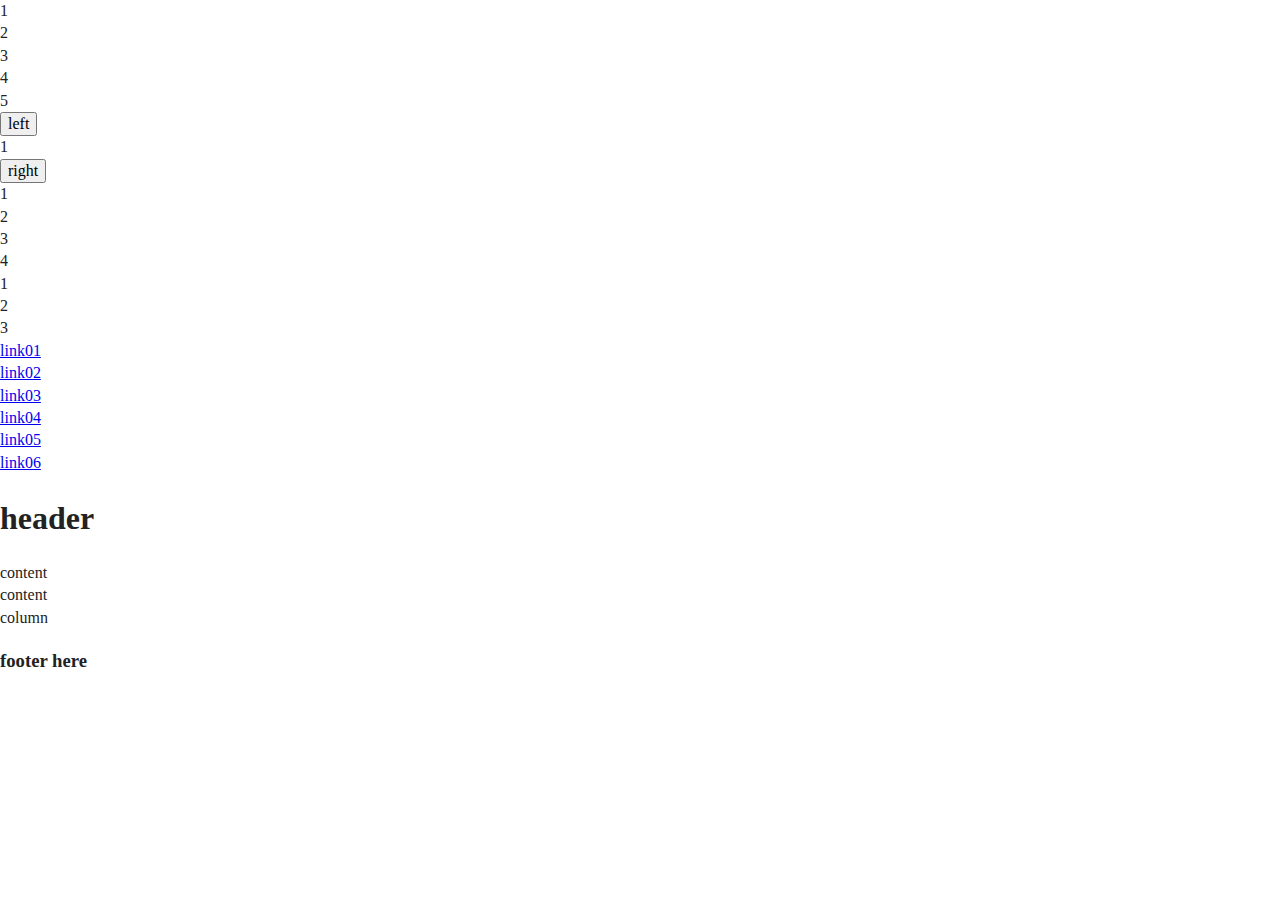
==== index.html @ 722bf359 "header/container2/container3/container4" ====
<!doctype html>
<html class="no-js" lang="">

<head>
  <meta charset="utf-8">
  <title></title>
  <meta name="description" content="">
  <meta name="viewport" content="width=device-width, initial-scale=1">

  <meta property="og:title" content="">
  <meta property="og:type" content="">
  <meta property="og:url" content="">
  <meta property="og:image" content="">

  <link rel="manifest" href="site.webmanifest">
  <link rel="apple-touch-icon" href="icon.png">
  <!-- Place favicon.ico in the root directory -->

  <link rel="stylesheet" href="css/normalize.css">
  <link rel="stylesheet" href="css/main.css">

  <meta name="theme-color" content="#fafafa">
</head>

<body class="page home">

  <section class= "header">
    <div>1</div>
   
    <div>2</div>
   
    <div>3</div>
   
    <div>4</div>
   
    <div>5</div>
   
   </section>
   
   <section class= "cont2">
    <button>left</button>
   
    <div>1</div>
   
    <button>right</button>
   
   </section>
   
   <section class= "cont3">
    <div>1</div>
   
    <div>2</div>
   
    <div>3</div>
   
    <div>4</div>
   
   </section>
   
   <section class= "cont4">
    <div>1</div>
   
    <div>2</div>
   
    <div>3</div>
   
   </section>

  <header class="page__header">
    <div class="">
        <nav class="main-nav">
            <div class="menu-item">
                <a href="#">link01</a>
            </div>
            <div class="menu-item">
                <a href="#">link02</a>
            </div>
            <div class="menu-item">
                <a href="#">link03</a>
            </div>
            <div class="menu-item">
                <a href="#">link04</a>
            </div>
            <div class="menu-item">
                <a href="#">link05</a>
            </div>
            <div class="menu-item">
                <a href="#">link06</a>
            </div>
        </nav>
        <div class="">
            <h1>header</h1>
        </div>
    </div>
</header>

<main class="page__main">
    <section class="page__main__section">
        <div class="">
            content
        </div>
    </section>
    <section class="page__main__section">
        <div class="">
            content
        </div>
    </section>
</main>

<section class="page__section">
    <div class="column">
        column
    </div>
</section>

<footer class="page_footer">
  <div class="">
    <h3>footer here</h3>
  </div>
</footer>

  <script src="js/vendor/modernizr-3.11.2.min.js"></script>
  <script src="js/plugins.js"></script>
  <script src="js/main.js"></script>

  <!-- Google Analytics: change UA-XXXXX-Y to be your site's ID. -->
  <script>
    window.ga = function () { ga.q.push(arguments) }; ga.q = []; ga.l = +new Date;
    ga('create', 'UA-XXXXX-Y', 'auto'); ga('set', 'anonymizeIp', true); ga('set', 'transport', 'beacon'); ga('send', 'pageview')
  </script>
  <script src="https://www.google-analytics.com/analytics.js" async></script>
</body>

</html>
---- css/main.css ----
/*! HTML5 Boilerplate v8.0.0 | MIT License | https://html5boilerplate.com/ */

/* main.css 2.1.0 | MIT License | https://github.com/h5bp/main.css#readme */
/*
 * What follows is the result of much research on cross-browser styling.
 * Credit left inline and big thanks to Nicolas Gallagher, Jonathan Neal,
 * Kroc Camen, and the H5BP dev community and team.
 */

/* ==========================================================================
   Base styles: opinionated defaults
   ========================================================================== */

html {
  color: #222;
  font-size: 1em;
  line-height: 1.4;
}

/*
 * Remove text-shadow in selection highlight:
 * https://twitter.com/miketaylr/status/12228805301
 *
 * Vendor-prefixed and regular ::selection selectors cannot be combined:
 * https://stackoverflow.com/a/16982510/7133471
 *
 * Customize the background color to match your design.
 */

::-moz-selection {
  background: #b3d4fc;
  text-shadow: none;
}

::selection {
  background: #b3d4fc;
  text-shadow: none;
}

/*
 * A better looking default horizontal rule
 */

hr {
  display: block;
  height: 1px;
  border: 0;
  border-top: 1px solid #ccc;
  margin: 1em 0;
  padding: 0;
}

/*
 * Remove the gap between audio, canvas, iframes,
 * images, videos and the bottom of their containers:
 * https://github.com/h5bp/html5-boilerplate/issues/440
 */

audio,
canvas,
iframe,
img,
svg,
video {
  vertical-align: middle;
}

/*
 * Remove default fieldset styles.
 */

fieldset {
  border: 0;
  margin: 0;
  padding: 0;
}

/*
 * Allow only vertical resizing of textareas.
 */

textarea {
  resize: vertical;
}

/* ==========================================================================
   Author's custom styles
   ========================================================================== */

/* ==========================================================================
   Helper classes
   ========================================================================== */

/*
 * Hide visually and from screen readers
 */

.hidden,
[hidden] {
  display: none !important;
}

/*
 * Hide only visually, but have it available for screen readers:
 * https://snook.ca/archives/html_and_css/hiding-content-for-accessibility
 *
 * 1. For long content, line feeds are not interpreted as spaces and small width
 *    causes content to wrap 1 word per line:
 *    https://medium.com/@jessebeach/beware-smushed-off-screen-accessible-text-5952a4c2cbfe
 */

.sr-only {
  border: 0;
  clip: rect(0, 0, 0, 0);
  height: 1px;
  margin: -1px;
  overflow: hidden;
  padding: 0;
  position: absolute;
  white-space: nowrap;
  width: 1px;
  /* 1 */
}

/*
 * Extends the .sr-only class to allow the element
 * to be focusable when navigated to via the keyboard:
 * https://www.drupal.org/node/897638
 */

.sr-only.focusable:active,
.sr-only.focusable:focus {
  clip: auto;
  height: auto;
  margin: 0;
  overflow: visible;
  position: static;
  white-space: inherit;
  width: auto;
}

/*
 * Hide visually and from screen readers, but maintain layout
 */

.invisible {
  visibility: hidden;
}

/*
 * Clearfix: contain floats
 *
 * For modern browsers
 * 1. The space content is one way to avoid an Opera bug when the
 *    `contenteditable` attribute is included anywhere else in the document.
 *    Otherwise it causes space to appear at the top and bottom of elements
 *    that receive the `clearfix` class.
 * 2. The use of `table` rather than `block` is only necessary if using
 *    `:before` to contain the top-margins of child elements.
 */

.clearfix::before,
.clearfix::after {
  content: " ";
  display: table;
}

.clearfix::after {
  clear: both;
}

/* ==========================================================================
   EXAMPLE Media Queries for Responsive Design.
   These examples override the primary ('mobile first') styles.
   Modify as content requires.
   ========================================================================== */

@media only screen and (min-width: 35em) {
  /* Style adjustments for viewports that meet the condition */
}

@media print,
  (-webkit-min-device-pixel-ratio: 1.25),
  (min-resolution: 1.25dppx),
  (min-resolution: 120dpi) {
  /* Style adjustments for high resolution devices */
}

/* ==========================================================================
   Print styles.
   Inlined to avoid the additional HTTP request:
   https://www.phpied.com/delay-loading-your-print-css/
   ========================================================================== */

@media print {
  *,
  *::before,
  *::after {
    background: #fff !important;
    color: #000 !important;
    /* Black prints faster */
    box-shadow: none !important;
    text-shadow: none !important;
  }

  a,
  a:visited {
    text-decoration: underline;
  }

  a[href]::after {
    content: " (" attr(href) ")";
  }

  abbr[title]::after {
    content: " (" attr(title) ")";
  }

  /*
   * Don't show links that are fragment identifiers,
   * or use the `javascript:` pseudo protocol
   */
  a[href^="#"]::after,
  a[href^="javascript:"]::after {
    content: "";
  }

  pre {
    white-space: pre-wrap !important;
  }

  pre,
  blockquote {
    border: 1px solid #999;
    page-break-inside: avoid;
  }

  /*
   * Printing Tables:
   * https://web.archive.org/web/20180815150934/http://css-discuss.incutio.com/wiki/Printing_Tables
   */
  thead {
    display: table-header-group;
  }

  tr,
  img {
    page-break-inside: avoid;
  }

  p,
  h2,
  h3 {
    orphans: 3;
    widows: 3;
  }

  h2,
  h3 {
    page-break-after: avoid;
  }
}
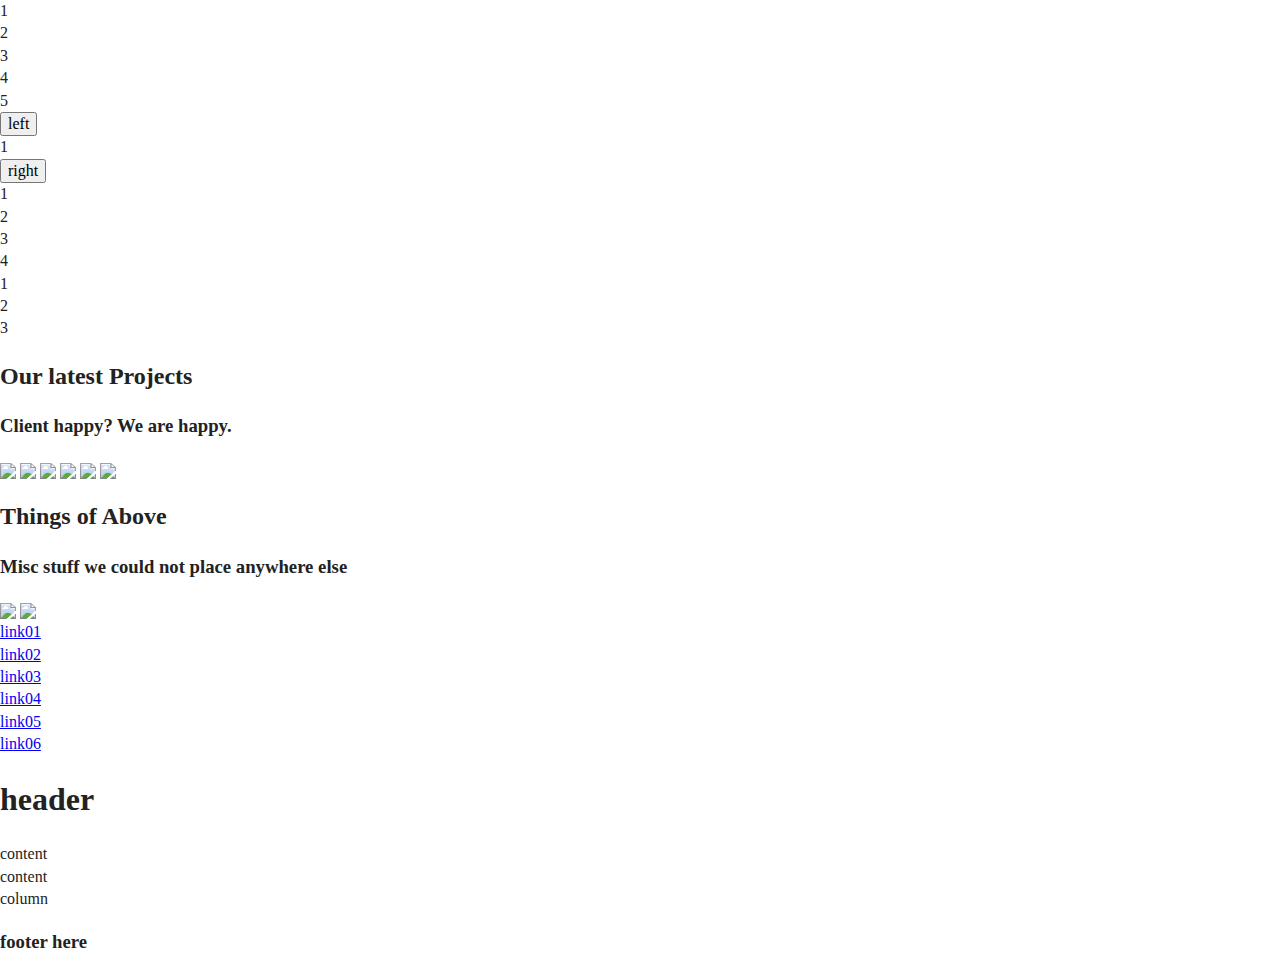
==== commit 6d83b0dd: "cont5/cont6" ====
--- a/index.html
+++ b/index.html
@@ -66,6 +66,32 @@
    
    </section>
 
+   <section class="cont5">
+    <div class="boxtext">
+        <h2>Our latest Projects</h2>
+        <h3>Client happy? We are happy.</h3>
+    </div>
+    <div class="boxone">
+        <img src="https://via.placeholder.com/250x200">
+        <img src="https://via.placeholder.com/250x200">
+        <img src="https://via.placeholder.com/250x200">
+        <img src="https://via.placeholder.com/250x200">
+        <img src="https://via.placeholder.com/250x200">
+        <img src="https://via.placeholder.com/250x200">
+    </div>
+  </section>
+
+  <section class="cont6">
+    <div class="boxtext">
+        <h2>Things of Above</h2>
+        <h3>Misc stuff we could not place anywhere else</h3>
+    </div>
+    <div class="boxtwo">
+        <img src="https://via.placeholder.com/400x300">
+        <img src="https://via.placeholder.com/400x300">
+    </div>
+  </section>
+
   <header class="page__header">
     <div class="">
         <nav class="main-nav">
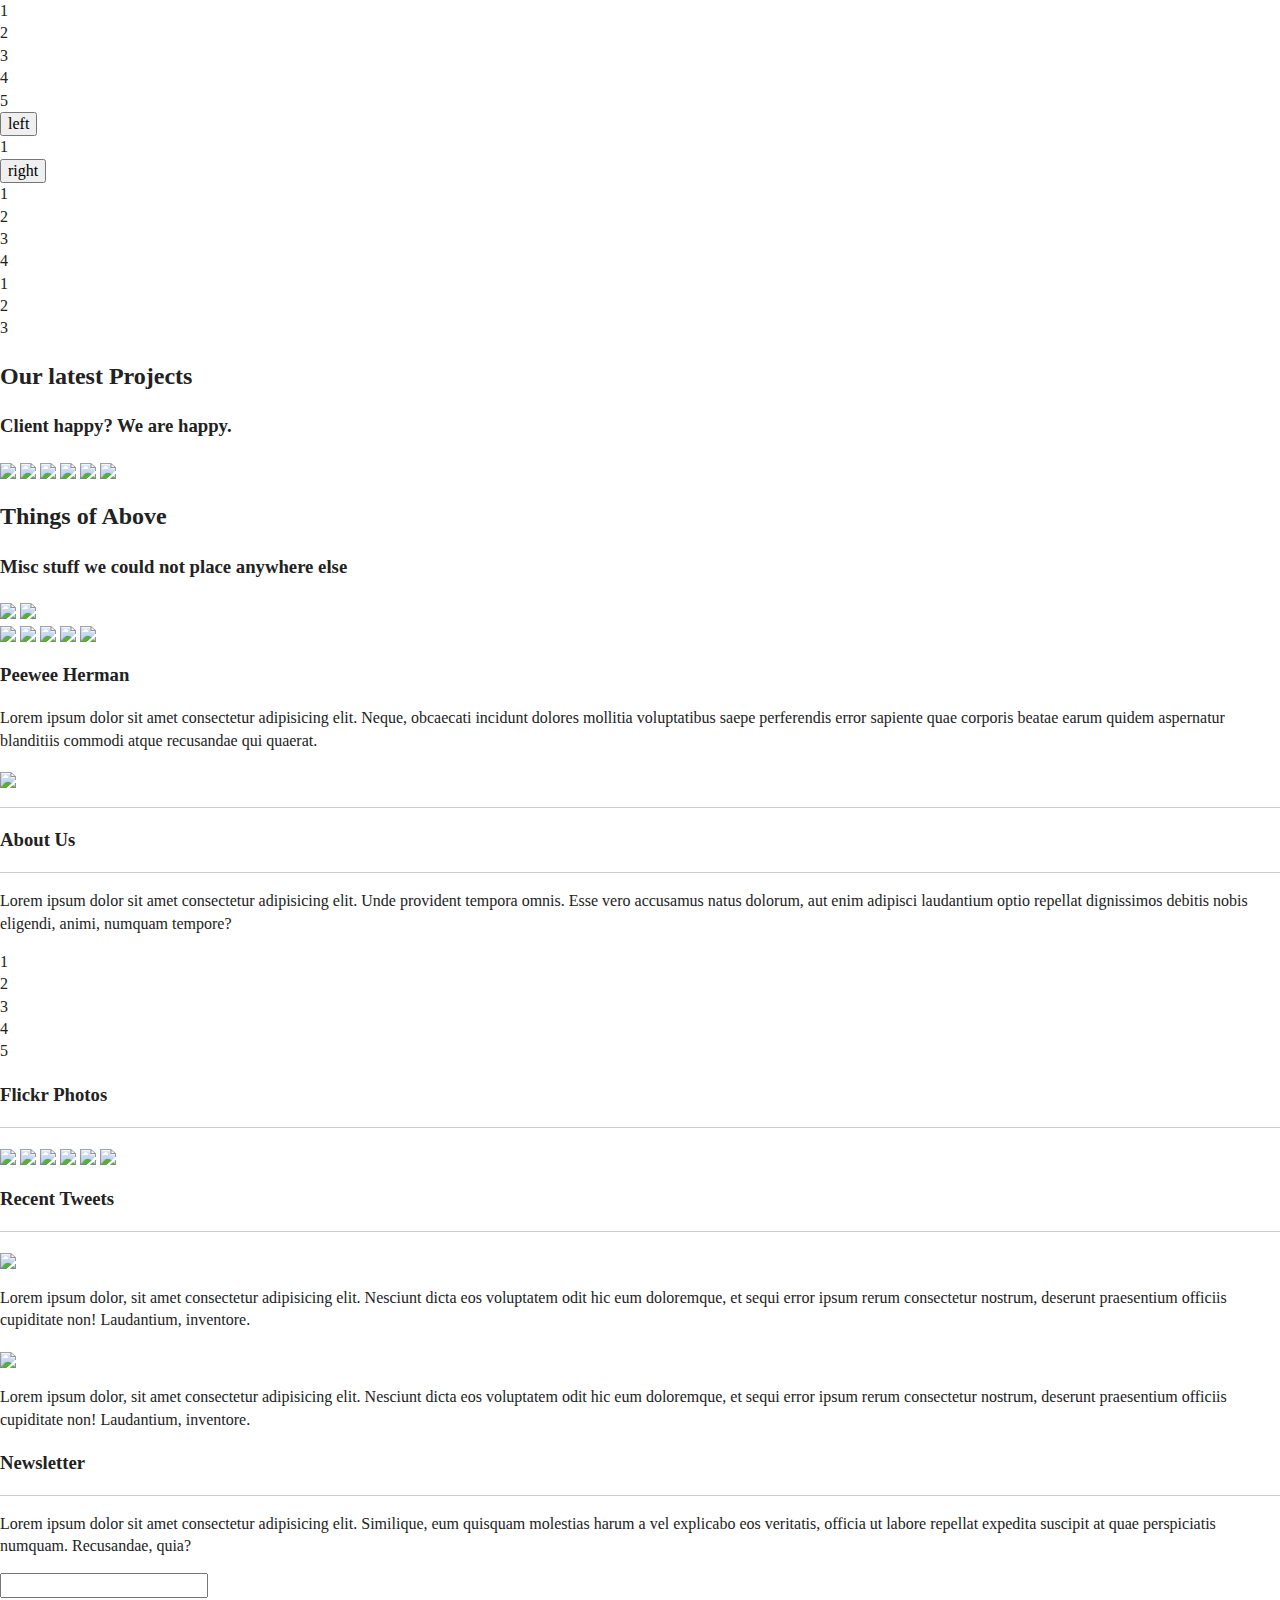
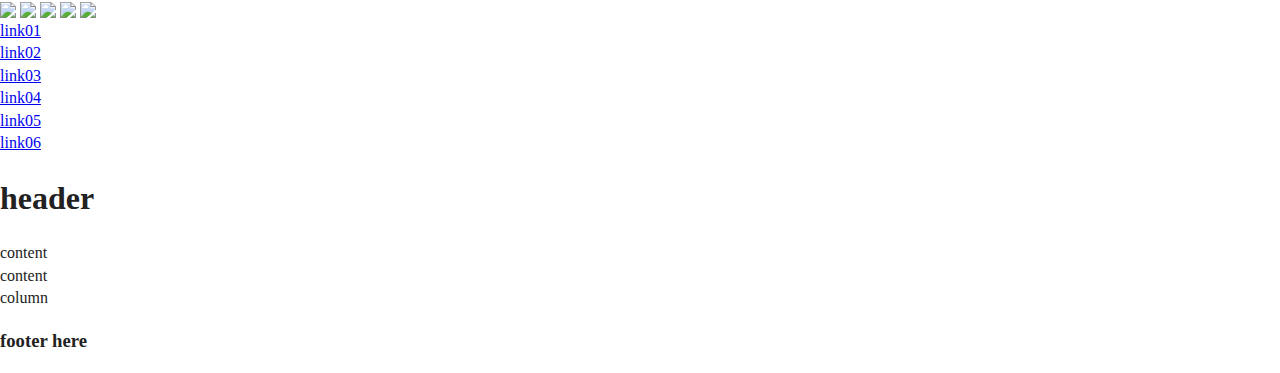
==== commit 6d1cf15e: "container7/container8" ====
--- a/index.html
+++ b/index.html
@@ -2,159 +2,286 @@
 <html class="no-js" lang="">
 
 <head>
-  <meta charset="utf-8">
-  <title></title>
-  <meta name="description" content="">
-  <meta name="viewport" content="width=device-width, initial-scale=1">
-
-  <meta property="og:title" content="">
-  <meta property="og:type" content="">
-  <meta property="og:url" content="">
-  <meta property="og:image" content="">
-
-  <link rel="manifest" href="site.webmanifest">
-  <link rel="apple-touch-icon" href="icon.png">
-  <!-- Place favicon.ico in the root directory -->
-
-  <link rel="stylesheet" href="css/normalize.css">
-  <link rel="stylesheet" href="css/main.css">
-
-  <meta name="theme-color" content="#fafafa">
+    <meta charset="utf-8">
+    <title></title>
+    <meta name="description" content="">
+    <meta name="viewport" content="width=device-width, initial-scale=1">
+
+    <meta property="og:title" content="">
+    <meta property="og:type" content="">
+    <meta property="og:url" content="">
+    <meta property="og:image" content="">
+
+    <link rel="manifest" href="site.webmanifest">
+    <link rel="apple-touch-icon" href="icon.png">
+    <!-- Place favicon.ico in the root directory -->
+
+    <link rel="stylesheet" href="css/normalize.css">
+    <link rel="stylesheet" href="css/main.css">
+
+    <meta name="theme-color" content="#fafafa">
 </head>
 
 <body class="page home">
 
-  <section class= "header">
-    <div>1</div>
-   
-    <div>2</div>
-   
-    <div>3</div>
-   
-    <div>4</div>
-   
-    <div>5</div>
-   
-   </section>
-   
-   <section class= "cont2">
-    <button>left</button>
-   
-    <div>1</div>
-   
-    <button>right</button>
-   
-   </section>
-   
-   <section class= "cont3">
-    <div>1</div>
-   
-    <div>2</div>
-   
-    <div>3</div>
-   
-    <div>4</div>
-   
-   </section>
-   
-   <section class= "cont4">
-    <div>1</div>
-   
-    <div>2</div>
-   
-    <div>3</div>
-   
-   </section>
-
-   <section class="cont5">
-    <div class="boxtext">
-        <h2>Our latest Projects</h2>
-        <h3>Client happy? We are happy.</h3>
-    </div>
-    <div class="boxone">
-        <img src="https://via.placeholder.com/250x200">
-        <img src="https://via.placeholder.com/250x200">
-        <img src="https://via.placeholder.com/250x200">
-        <img src="https://via.placeholder.com/250x200">
-        <img src="https://via.placeholder.com/250x200">
-        <img src="https://via.placeholder.com/250x200">
-    </div>
-  </section>
-
-  <section class="cont6">
-    <div class="boxtext">
-        <h2>Things of Above</h2>
-        <h3>Misc stuff we could not place anywhere else</h3>
-    </div>
-    <div class="boxtwo">
-        <img src="https://via.placeholder.com/400x300">
-        <img src="https://via.placeholder.com/400x300">
-    </div>
-  </section>
-
-  <header class="page__header">
-    <div class="">
-        <nav class="main-nav">
-            <div class="menu-item">
-                <a href="#">link01</a>
-            </div>
-            <div class="menu-item">
-                <a href="#">link02</a>
-            </div>
-            <div class="menu-item">
-                <a href="#">link03</a>
-            </div>
-            <div class="menu-item">
-                <a href="#">link04</a>
-            </div>
-            <div class="menu-item">
-                <a href="#">link05</a>
-            </div>
-            <div class="menu-item">
-                <a href="#">link06</a>
-            </div>
-        </nav>
+    <section class="header">
+        <div>1</div>
+
+        <div>2</div>
+
+        <div>3</div>
+
+        <div>4</div>
+
+        <div>5</div>
+
+    </section>
+
+    <section class="cont2">
+        <button>left</button>
+
+        <div>1</div>
+
+        <button>right</button>
+
+    </section>
+
+    <section class="cont3">
+        <div>1</div>
+
+        <div>2</div>
+
+        <div>3</div>
+
+        <div>4</div>
+
+    </section>
+
+    <section class="cont4">
+        <div>1</div>
+
+        <div>2</div>
+
+        <div>3</div>
+
+    </section>
+
+    <section class="cont5">
+        <div class="boxtext">
+            <h2>Our latest Projects</h2>
+
+            <h3>Client happy? We are happy.</h3>
+        </div>
+        <div class="boxone">
+            <img src="https://via.placeholder.com/250x200">
+
+            <img src="https://via.placeholder.com/250x200">
+
+            <img src="https://via.placeholder.com/250x200">
+
+            <img src="https://via.placeholder.com/250x200">
+
+            <img src="https://via.placeholder.com/250x200">
+
+            <img src="https://via.placeholder.com/250x200">
+        </div>
+    </section>
+
+    <section class="cont6">
+        <div class="boxtext">
+            <h2>Things of Above</h2>
+
+            <h3>Misc stuff we could not place anywhere else</h3>
+        </div>
+        <div class="boxtwo">
+            <img src="https://via.placeholder.com/400x300">
+
+            <img src="https://via.placeholder.com/400x300">
+        </div>
+    </section>
+
+    <section class="cont7">
+        <img src="https://via.placeholder.com/200x150">
+
+        <img src="https://via.placeholder.com/200x150">
+
+        <img src="https://via.placeholder.com/200x150">
+
+        <img src="https://via.placeholder.com/200x150">
+
+        <img src="https://via.placeholder.com/200x150">
+    </section>
+
+    <section cont8>
+        <div>
+            <h3>Peewee Herman</h3>
+
+            <p>Lorem ipsum dolor sit amet consectetur adipisicing elit. Neque, obcaecati incidunt dolores mollitia
+                voluptatibus saepe perferendis error sapiente quae corporis beatae earum quidem aspernatur blanditiis
+                commodi atque recusandae qui quaerat.</p>
+
+            <img src="https://via.placeholder.com/50x50">
+        </div>
+        <hr>
+        <div>
+            <div>
+                <h3>About Us</h3>
+
+                <hr>
+
+                <p>Lorem ipsum dolor sit amet consectetur adipisicing elit. Unde provident tempora omnis. Esse vero
+                    accusamus natus dolorum, aut enim adipisci laudantium optio repellat dignissimos debitis nobis
+                    eligendi, animi, numquam tempore?</p>
+
+                <div>
+                    <div>1</div>
+
+                    <div>2</div>
+
+                    <div>3</div>
+
+                    <div>4</div>
+
+                    <div>5</div>
+                </div>
+            </div>
+
+            <div>
+                <h3>Flickr Photos</h3>
+
+                <hr>
+
+                <div>
+                    <img src="https://via.placeholder.com/100x100">
+
+                    <img src="https://via.placeholder.com/100x100">
+
+                    <img src="https://via.placeholder.com/100x100">
+
+                    <img src="https://via.placeholder.com/100x100">
+
+                    <img src="https://via.placeholder.com/100x100">
+
+                    <img src="https://via.placeholder.com/100x100">
+                </div>
+            </div>
+
+            <div>
+                <h3>Recent Tweets</h3>
+
+                <hr>
+
+                <div>
+                    <img src="https://via.placeholder.com/50x50">
+
+                    <p>
+                        Lorem ipsum dolor, sit amet consectetur adipisicing elit. Nesciunt dicta eos voluptatem odit hic
+                        eum doloremque, et sequi error ipsum rerum consectetur nostrum, deserunt praesentium officiis
+                        cupiditate non! Laudantium, inventore.
+                    </p>
+                </div>
+                <div>
+                    <img src="https://via.placeholder.com/50x50">
+
+                    <p>
+                        Lorem ipsum dolor, sit amet consectetur adipisicing elit. Nesciunt dicta eos voluptatem odit hic
+                        eum doloremque, et sequi error ipsum rerum consectetur nostrum, deserunt praesentium officiis
+                        cupiditate non! Laudantium, inventore.
+                    </p>
+                </div>
+            </div>
+
+            <div>
+                <h3>Newsletter</h3>
+
+                <hr>
+
+                <p>
+                    Lorem ipsum dolor sit amet consectetur adipisicing elit. Similique, eum quisquam molestias harum a
+                    vel explicabo eos veritatis, officia ut labore repellat expedita suscipit at quae perspiciatis
+                    numquam. Recusandae, quia?
+                </p>
+
+                <input>
+            </div>
+        </div>
+        <div>
+            <img src="https://via.placeholder.com/50x30">
+
+            <img src="https://via.placeholder.com/50x30">
+
+            <img src="https://via.placeholder.com/50x30">
+
+            <img src="https://via.placeholder.com/50x30">
+            
+            <img src="https://via.placeholder.com/50x30">
+        </div>
+    </section>
+
+
+    <header class="page__header">
         <div class="">
-            <h1>header</h1>
-        </div>
-    </div>
-</header>
-
-<main class="page__main">
-    <section class="page__main__section">
+            <nav class="main-nav">
+                <div class="menu-item">
+                    <a href="#">link01</a>
+                </div>
+                <div class="menu-item">
+                    <a href="#">link02</a>
+                </div>
+                <div class="menu-item">
+                    <a href="#">link03</a>
+                </div>
+                <div class="menu-item">
+                    <a href="#">link04</a>
+                </div>
+                <div class="menu-item">
+                    <a href="#">link05</a>
+                </div>
+                <div class="menu-item">
+                    <a href="#">link06</a>
+                </div>
+            </nav>
+            <div class="">
+                <h1>header</h1>
+            </div>
+        </div>
+    </header>
+
+    <main class="page__main">
+        <section class="page__main__section">
+            <div class="">
+                content
+            </div>
+        </section>
+        <section class="page__main__section">
+            <div class="">
+                content
+            </div>
+        </section>
+    </main>
+
+    <section class="page__section">
+        <div class="column">
+            column
+        </div>
+    </section>
+
+    <footer class="page_footer">
         <div class="">
-            content
-        </div>
-    </section>
-    <section class="page__main__section">
-        <div class="">
-            content
-        </div>
-    </section>
-</main>
-
-<section class="page__section">
-    <div class="column">
-        column
-    </div>
-</section>
-
-<footer class="page_footer">
-  <div class="">
-    <h3>footer here</h3>
-  </div>
-</footer>
-
-  <script src="js/vendor/modernizr-3.11.2.min.js"></script>
-  <script src="js/plugins.js"></script>
-  <script src="js/main.js"></script>
-
-  <!-- Google Analytics: change UA-XXXXX-Y to be your site's ID. -->
-  <script>
-    window.ga = function () { ga.q.push(arguments) }; ga.q = []; ga.l = +new Date;
-    ga('create', 'UA-XXXXX-Y', 'auto'); ga('set', 'anonymizeIp', true); ga('set', 'transport', 'beacon'); ga('send', 'pageview')
-  </script>
-  <script src="https://www.google-analytics.com/analytics.js" async></script>
+            <h3>footer here</h3>
+        </div>
+    </footer>
+
+    <script src="js/vendor/modernizr-3.11.2.min.js"></script>
+    <script src="js/plugins.js"></script>
+    <script src="js/main.js"></script>
+
+    <!-- Google Analytics: change UA-XXXXX-Y to be your site's ID. -->
+    <script>
+        window.ga = function () { ga.q.push(arguments) }; ga.q = []; ga.l = +new Date;
+        ga('create', 'UA-XXXXX-Y', 'auto'); ga('set', 'anonymizeIp', true); ga('set', 'transport', 'beacon'); ga('send', 'pageview')
+    </script>
+    <script src="https://www.google-analytics.com/analytics.js" async></script>
 </body>
 
-</html>
+</html>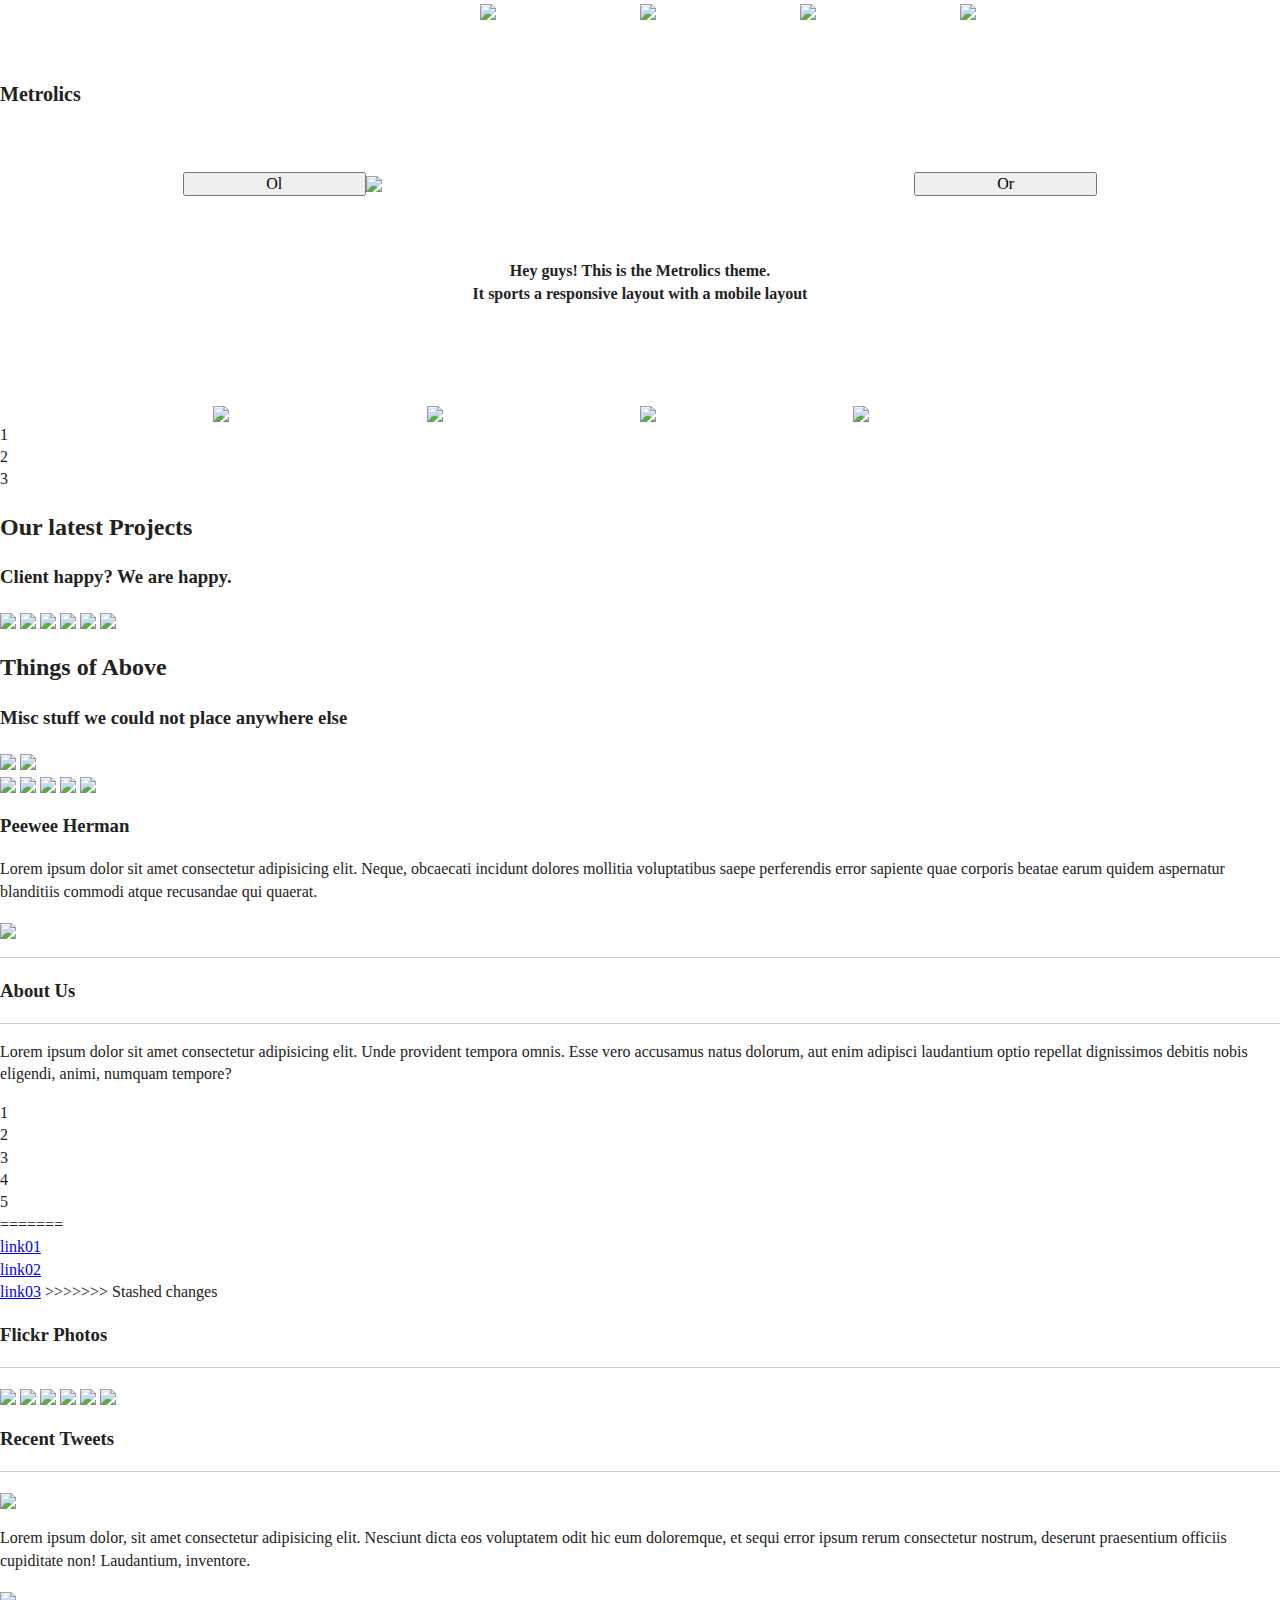
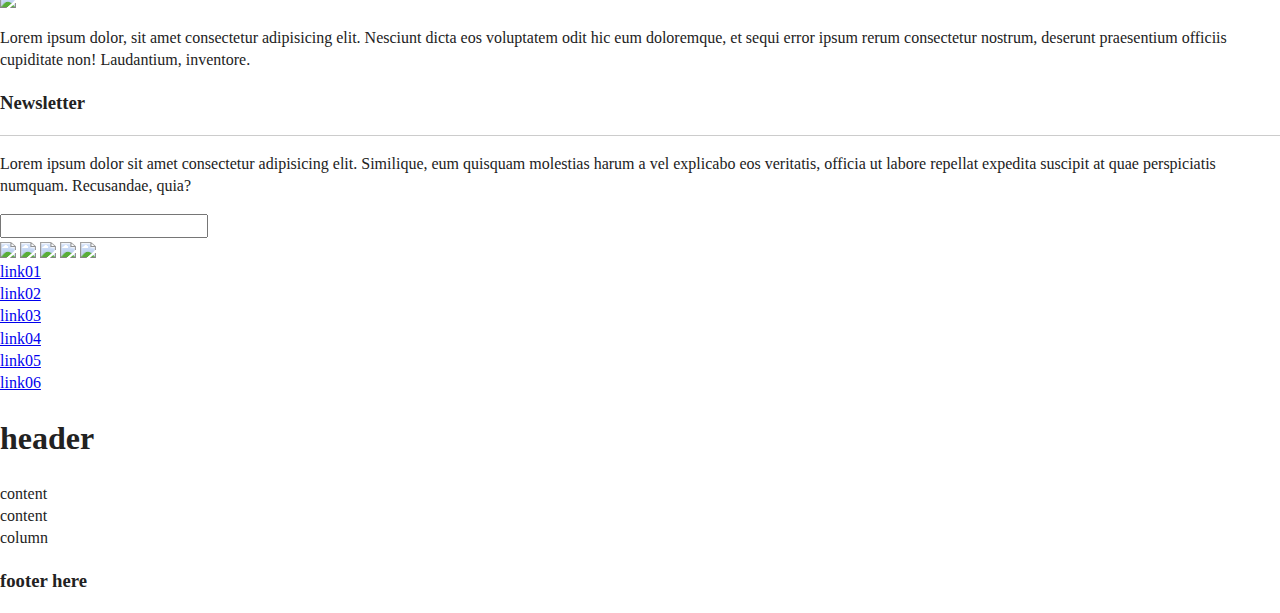
==== commit a18b28a4: "added css and class selectors" ====
--- a/index.html
+++ b/index.html
@@ -22,49 +22,53 @@
     <meta name="theme-color" content="#fafafa">
 </head>
 
-<body class="page home">
-
-    <section class="header">
+<body class="page-home">
+
+    <section class= "header">
+        <div class="header-name">Metrolics</div>
+       
+        <div><img src="http://via.placeholder.com/100x100/"></div>
+       
+        <div><img src="http://via.placeholder.com/100x100/"></div>
+       
+        <div><img src="http://via.placeholder.com/100x100/"></div>
+       
+        <div><img src="http://via.placeholder.com/100x100/"></div>
+       
+       </section>
+       
+       <section class= "cont2">
+        <button class="left">Ol</button>
+       
+        <div class="slider-img"><img src="http://via.placeholder.com/900x400/"></div>
+       
+        <button class= "right">Or</button>
+       
+       </section>
+    
+       <header class= "hcont3">Hey guys! This is the Metrolics theme.<br/>
+        It sports a responsive layout with a mobile layout
+        </header>
+       <section class= "cont3">
+    
+        <div class=div1cont3><img src="http://via.placeholder.com/150x200/"></div>
+       
+        <div class=div2cont3><img src="http://via.placeholder.com/150x200/"></div>
+       
+        <div class=div3cont3><img src="http://via.placeholder.com/150x200/"></div>
+       
+        <div class=div4cont3><img src="http://via.placeholder.com/150x200/"></div>
+       
+       </section>
+       
+       <section class= "cont4">
         <div>1</div>
-
+       
         <div>2</div>
-
+       
         <div>3</div>
-
-        <div>4</div>
-
-        <div>5</div>
-
-    </section>
-
-    <section class="cont2">
-        <button>left</button>
-
-        <div>1</div>
-
-        <button>right</button>
-
-    </section>
-
-    <section class="cont3">
-        <div>1</div>
-
-        <div>2</div>
-
-        <div>3</div>
-
-        <div>4</div>
-
-    </section>
-
-    <section class="cont4">
-        <div>1</div>
-
-        <div>2</div>
-
-        <div>3</div>
-
-    </section>
+       
+       </section>
 
     <section class="cont5">
         <div class="boxtext">
@@ -144,6 +148,21 @@
 
                     <div>5</div>
                 </div>
+=======
+
+
+  <header class="page__header">
+    <div class="">
+        <nav class="main-nav">
+            <div class="menu-item">
+                <a href="#">link01</a>
+            </div>
+            <div class="menu-item">
+                <a href="#">link02</a>
+            </div>
+            <div class="menu-item">
+                <a href="#">link03</a>
+>>>>>>> Stashed changes
             </div>
 
             <div>
--- a/css/main.css
+++ b/css/main.css
@@ -86,6 +86,57 @@
 /* ==========================================================================
    Author's custom styles
    ========================================================================== */
+   .header {
+    display: grid;
+    grid-template-columns: 3fr repeat(5, 1fr);
+    grid-template-rows: 1fr;
+    grid-column-gap: 0px;
+    grid-row-gap: 0px;
+    }
+
+    .header-name{
+      padding-top: 4em;
+      font-size: 20px;
+      font-weight: bolder;
+    }
+
+    .cont2 {
+      padding-top: 4em;
+      display: grid;
+      grid-template-columns: repeat(2, 1fr) 3fr repeat(2, 1fr);
+      grid-template-rows: 1fr;
+      grid-column-gap: 0px;
+      grid-row-gap: 0px;
+      }
+        
+        .left { grid-area: 1 / 2 / 2 / 3; }
+        .slider-img { grid-area: 1 / 3 / 2 / 4; }
+        .right { grid-area: 1 / 4 / 2 / 5; }
+    
+    .hcont3{
+      text-align: center;
+      font-weight: bold;
+      padding-top: 4em;
+    }
+
+    .cont3 {
+      padding-top: 6em;
+      display: grid;
+    grid-template-columns: repeat(6, 1fr);
+    grid-template-rows: 1fr;
+    grid-column-gap: 0px;
+    grid-row-gap: 0px;
+    }
+
+    .div1cont3 { grid-area: 1 / 2 / 2 / 3; }
+    .div2cont3 { grid-area: 1 / 3 / 2 / 4; }
+    .div3cont3 { grid-area: 1 / 4 / 2 / 5; }
+    .div4cont3 { grid-area: 1 / 5 / 2 / 6; }
+   
+
+
+
+
 
 /* ==========================================================================
    Helper classes
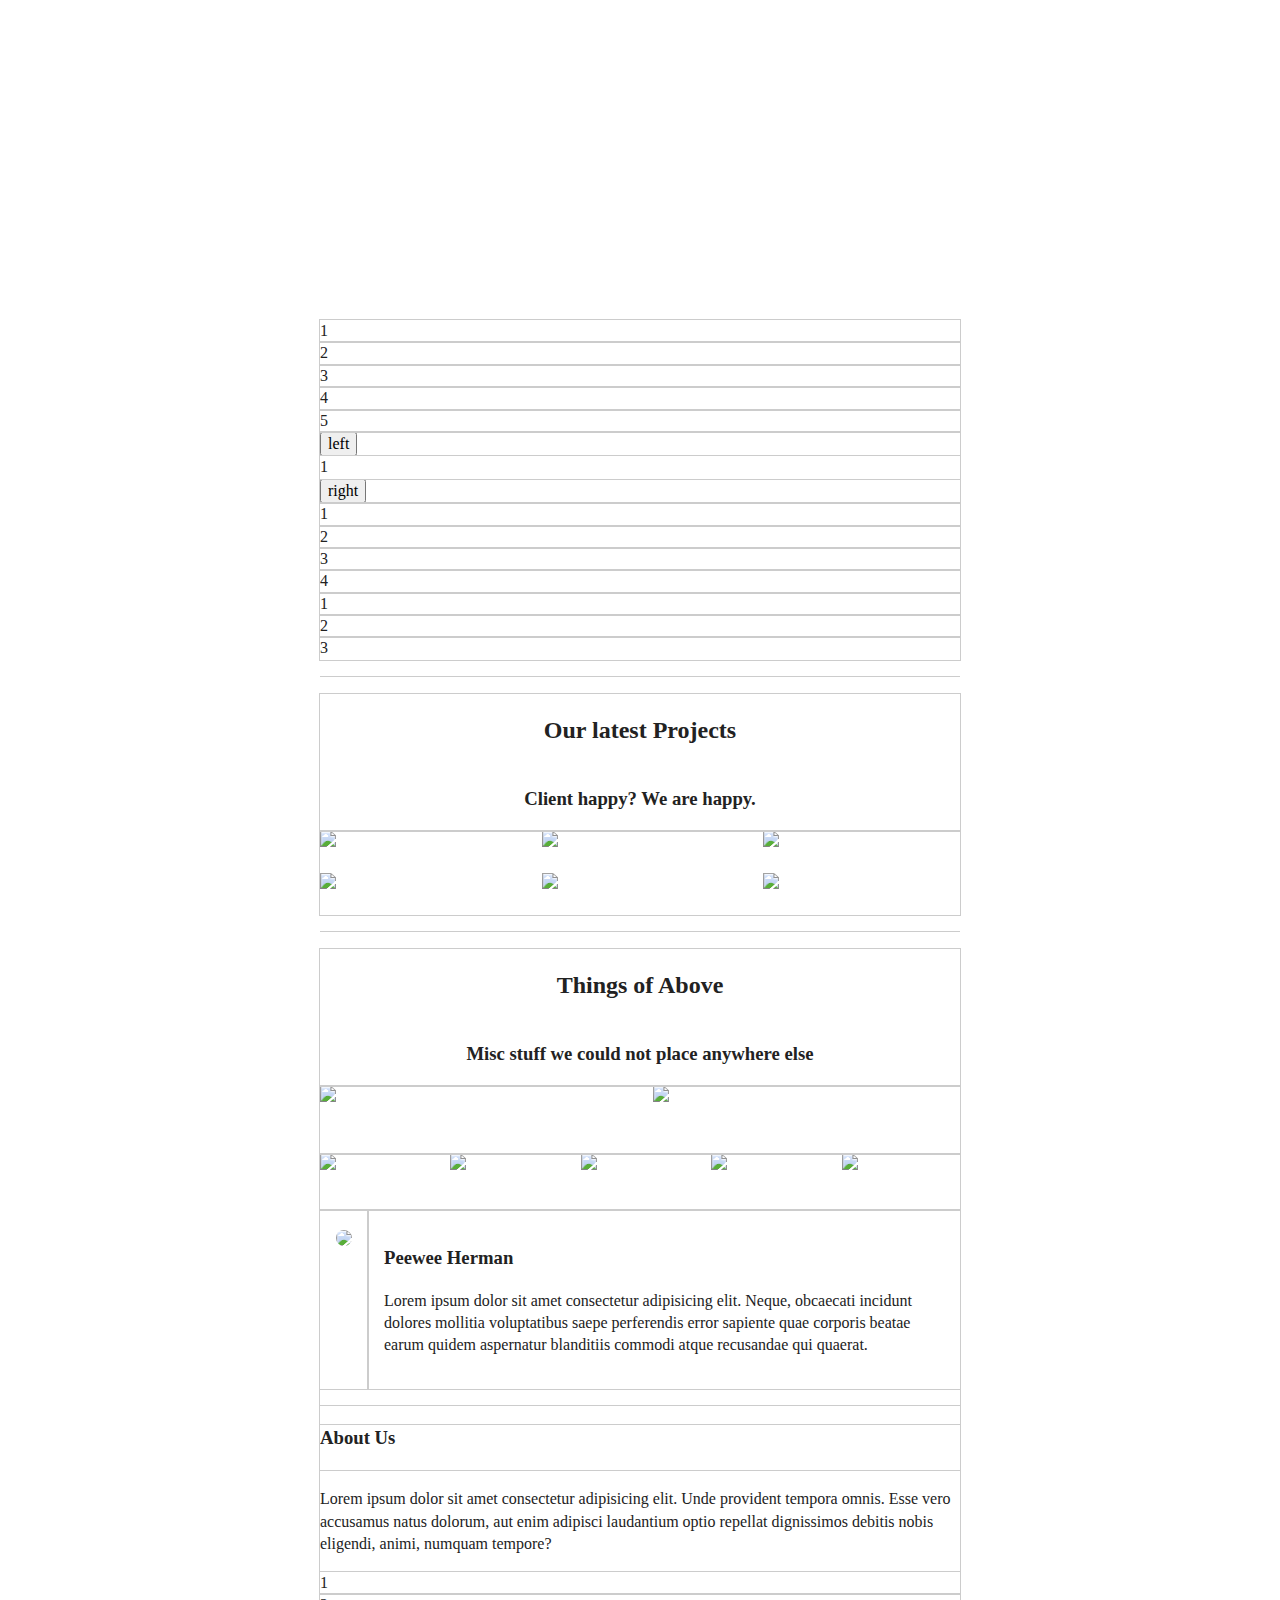
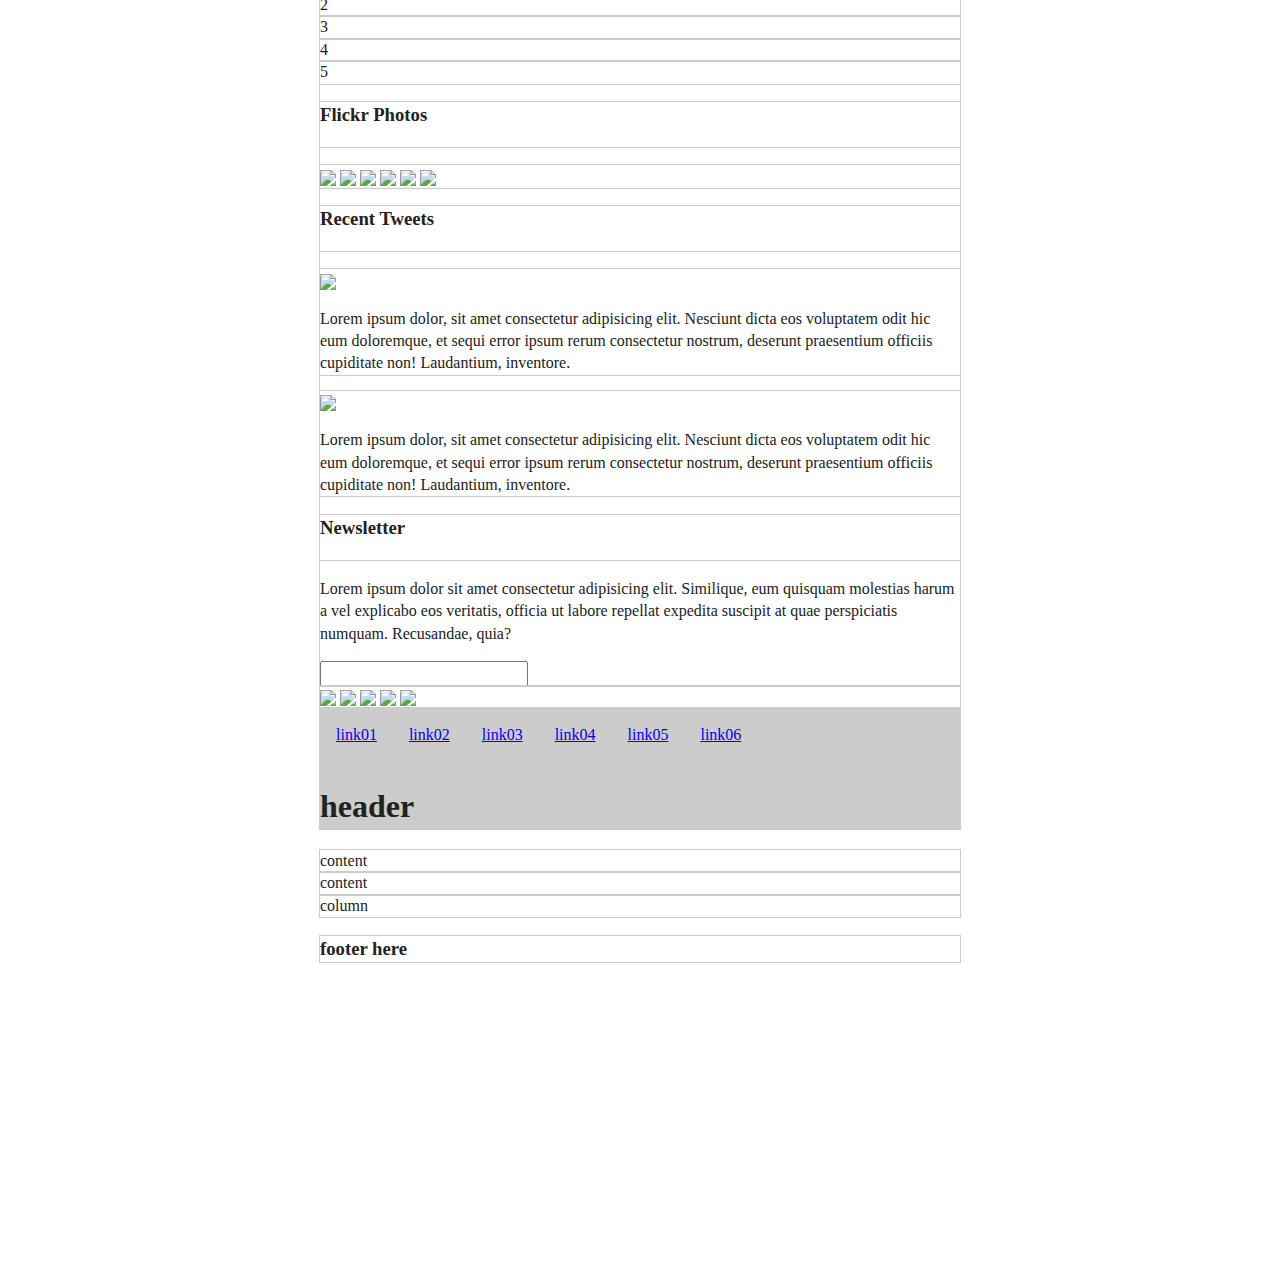
==== commit 9058f358: "added styling to cont6/cont7" ====
--- a/index.html
+++ b/index.html
@@ -22,53 +22,51 @@
     <meta name="theme-color" content="#fafafa">
 </head>
 
-<body class="page-home">
-
-    <section class= "header">
-        <div class="header-name">Metrolics</div>
-       
-        <div><img src="http://via.placeholder.com/100x100/"></div>
-       
-        <div><img src="http://via.placeholder.com/100x100/"></div>
-       
-        <div><img src="http://via.placeholder.com/100x100/"></div>
-       
-        <div><img src="http://via.placeholder.com/100x100/"></div>
-       
-       </section>
-       
-       <section class= "cont2">
-        <button class="left">Ol</button>
-       
-        <div class="slider-img"><img src="http://via.placeholder.com/900x400/"></div>
-       
-        <button class= "right">Or</button>
-       
-       </section>
-    
-       <header class= "hcont3">Hey guys! This is the Metrolics theme.<br/>
-        It sports a responsive layout with a mobile layout
-        </header>
-       <section class= "cont3">
-    
-        <div class=div1cont3><img src="http://via.placeholder.com/150x200/"></div>
-       
-        <div class=div2cont3><img src="http://via.placeholder.com/150x200/"></div>
-       
-        <div class=div3cont3><img src="http://via.placeholder.com/150x200/"></div>
-       
-        <div class=div4cont3><img src="http://via.placeholder.com/150x200/"></div>
-       
-       </section>
-       
-       <section class= "cont4">
-        <div>1</div>
-       
+<body class="page home">
+
+    <section class="header">
+        <div>1</div>
+
         <div>2</div>
-       
+
         <div>3</div>
-       
-       </section>
+
+        <div>4</div>
+
+        <div>5</div>
+
+    </section>
+
+    <section class="cont2">
+        <button>left</button>
+
+        <div>1</div>
+
+        <button>right</button>
+
+    </section>
+
+    <section class="cont3">
+        <div>1</div>
+
+        <div>2</div>
+
+        <div>3</div>
+
+        <div>4</div>
+
+    </section>
+
+    <section class="cont4">
+        <div>1</div>
+
+        <div>2</div>
+
+        <div>3</div>
+
+    </section>
+
+    <hr>
 
     <section class="cont5">
         <div class="boxtext">
@@ -77,19 +75,21 @@
             <h3>Client happy? We are happy.</h3>
         </div>
         <div class="boxone">
-            <img src="https://via.placeholder.com/250x200">
-
-            <img src="https://via.placeholder.com/250x200">
-
-            <img src="https://via.placeholder.com/250x200">
-
-            <img src="https://via.placeholder.com/250x200">
-
-            <img src="https://via.placeholder.com/250x200">
-
-            <img src="https://via.placeholder.com/250x200">
-        </div>
-    </section>
+            <img src="https://via.placeholder.com/270x200">
+
+            <img src="https://via.placeholder.com/270x200">
+
+            <img src="https://via.placeholder.com/270x200">
+
+            <img src="https://via.placeholder.com/270x200">
+
+            <img src="https://via.placeholder.com/270x200">
+
+            <img src="https://via.placeholder.com/270x200">
+        </div>
+    </section>
+
+    <hr>
 
     <section class="cont6">
         <div class="boxtext">
@@ -105,28 +105,36 @@
     </section>
 
     <section class="cont7">
-        <img src="https://via.placeholder.com/200x150">
-
-        <img src="https://via.placeholder.com/200x150">
-
-        <img src="https://via.placeholder.com/200x150">
-
-        <img src="https://via.placeholder.com/200x150">
-
-        <img src="https://via.placeholder.com/200x150">
+        <img src="https://via.placeholder.com/150x100"/>
+
+        <img src="https://via.placeholder.com/150x100"/>
+
+        <img src="https://via.placeholder.com/150x100"/>
+
+        <img src="https://via.placeholder.com/150x100"/>
+
+        <img src="https://via.placeholder.com/150x100"/>
     </section>
 
     <section cont8>
-        <div>
-            <h3>Peewee Herman</h3>
-
-            <p>Lorem ipsum dolor sit amet consectetur adipisicing elit. Neque, obcaecati incidunt dolores mollitia
+        <div class="author">
+
+            <div class="profilepic">
+                <img src="https://via.placeholder.com/50x50">
+            </div>
+            
+            <div class="description">
+                <h3>Peewee Herman</h3>
+
+                <p>Lorem ipsum dolor sit amet consectetur adipisicing elit. Neque, obcaecati incidunt dolores mollitia
                 voluptatibus saepe perferendis error sapiente quae corporis beatae earum quidem aspernatur blanditiis
                 commodi atque recusandae qui quaerat.</p>
-
-            <img src="https://via.placeholder.com/50x50">
-        </div>
+            </div>
+
+        </div>
+
         <hr>
+
         <div>
             <div>
                 <h3>About Us</h3>
@@ -148,21 +156,6 @@
 
                     <div>5</div>
                 </div>
-=======
-
-
-  <header class="page__header">
-    <div class="">
-        <nav class="main-nav">
-            <div class="menu-item">
-                <a href="#">link01</a>
-            </div>
-            <div class="menu-item">
-                <a href="#">link02</a>
-            </div>
-            <div class="menu-item">
-                <a href="#">link03</a>
->>>>>>> Stashed changes
             </div>
 
             <div>
--- a/css/main.css
+++ b/css/main.css
@@ -26,6 +26,61 @@
  *
  * Customize the background color to match your design.
  */
+.page {
+  margin:20em;
+
+}
+ .boxone {
+    display: grid; 
+    grid-template-columns: 1fr 1fr 1fr; 
+    gap: 26px 25px; 
+    grid-template-areas: 
+      "three two one"
+      "four five six"
+      ". . ."; 
+ }
+
+ .boxtwo {
+    display: grid; 
+    grid-template-columns: 2fr 2fr; 
+    gap: 26px 25px; 
+    grid-template-areas: 
+      "three two"
+      ". ."
+      ". ."; 
+ }
+
+ .cont7 {
+    display: grid; 
+    grid-template-columns: 1fr 1fr 1fr 1fr 1fr; 
+    gap: 20px 12px; 
+    grid-template-areas: 
+      "three two one four five"
+      ". . . . ."
+      ". . . . ."; 
+  }
+
+.author {
+  display: flex;
+  align-items: row;
+}
+
+.description, .profilepic {
+  padding:1em;
+}
+
+.profilepic img {
+  border-radius: 50%;
+}
+
+  
+
+ .boxtext {
+   display:flex;
+   flex-direction: column;
+   justify-content: center;
+   align-items: center;
+ }
 
 ::-moz-selection {
   background: #b3d4fc;
@@ -86,57 +141,6 @@
 /* ==========================================================================
    Author's custom styles
    ========================================================================== */
-   .header {
-    display: grid;
-    grid-template-columns: 3fr repeat(5, 1fr);
-    grid-template-rows: 1fr;
-    grid-column-gap: 0px;
-    grid-row-gap: 0px;
-    }
-
-    .header-name{
-      padding-top: 4em;
-      font-size: 20px;
-      font-weight: bolder;
-    }
-
-    .cont2 {
-      padding-top: 4em;
-      display: grid;
-      grid-template-columns: repeat(2, 1fr) 3fr repeat(2, 1fr);
-      grid-template-rows: 1fr;
-      grid-column-gap: 0px;
-      grid-row-gap: 0px;
-      }
-        
-        .left { grid-area: 1 / 2 / 2 / 3; }
-        .slider-img { grid-area: 1 / 3 / 2 / 4; }
-        .right { grid-area: 1 / 4 / 2 / 5; }
-    
-    .hcont3{
-      text-align: center;
-      font-weight: bold;
-      padding-top: 4em;
-    }
-
-    .cont3 {
-      padding-top: 6em;
-      display: grid;
-    grid-template-columns: repeat(6, 1fr);
-    grid-template-rows: 1fr;
-    grid-column-gap: 0px;
-    grid-row-gap: 0px;
-    }
-
-    .div1cont3 { grid-area: 1 / 2 / 2 / 3; }
-    .div2cont3 { grid-area: 1 / 3 / 2 / 4; }
-    .div3cont3 { grid-area: 1 / 4 / 2 / 5; }
-    .div4cont3 { grid-area: 1 / 5 / 2 / 6; }
-   
-
-
-
-
 
 /* ==========================================================================
    Helper classes
@@ -312,3 +316,188 @@
   }
 }
 
+/* ==========================================================================
+   LAYOUT
+   ========================================================================== */
+
+   * {
+    box-sizing: border-box;
+}
+
+div,
+section,
+main,
+nav {
+    outline: 1px solid #ccc;
+}
+
+.page {
+    /* padding: 0 2rem; */
+}
+
+.grid-container {
+    display: grid;
+    margin: 0 auto;
+    max-width: 85rem;
+    -moz-column-gap: 1rem;
+    column-gap: 1rem;
+    row-gap: 1rem;
+}
+
+.padding-1 {
+    padding: 1rem;
+}
+
+.padding-2 {
+    padding: 2rem;
+}
+
+.padding-3 {
+    padding: 3rem;
+}
+
+
+/* breakpoints */
+
+.s-2-col {
+    grid-template-columns: 1fr 1fr;
+}
+
+.s-3-col {
+    grid-template-columns: repeat(3, 1fr);
+}
+
+.s-span-2 {
+    grid-column-end: span 2;
+}
+
+.menu-item {
+    padding: 1rem;
+}
+
+
+/* Small only */
+
+@media screen and (max-width: 39.9375em) {
+    .s-hidden {
+        display: none !important;
+    }
+}
+
+
+/* Medium and up */
+
+@media screen and (min-width: 40em) {
+    /* main menu */
+    .main-nav {
+        display: flex;
+        flex-direction: row;
+        justify-content: left;
+    }
+    .m-2-col {
+        grid-template-columns: 1fr 1fr;
+    }
+    .m-3-col {
+        grid-template-columns: repeat(3, 1fr);
+    }
+    .m-4-col {
+        grid-template-columns: repeat(4, 1fr);
+    }
+    .m-5-col {
+        grid-template-columns: repeat(5, 1fr);
+    }
+    .m-6-col {
+        grid-template-columns: repeat(6, 1fr);
+    }
+    .m-span-2 {
+        grid-column-end: span 2;
+    }
+    .m-span-3 {
+        grid-column-end: span 3;
+    }
+    .m-span-4 {
+        grid-column-end: span 4;
+    }
+    .m-span-5 {
+        grid-column-end: span 5;
+    }
+    .m-span-6 {
+        grid-column-end: span 6;
+    }
+}
+
+
+/* Medium only */
+
+@media screen and (min-width: 40em) and (max-width: 63.9375em) {
+    .m-hidden {
+        display: none !important;
+    }
+}
+
+
+/* Large and up */
+
+@media screen and (min-width: 64em) {
+    .l-2-col {
+        grid-template-columns: 1fr 1fr;
+    }
+    .l-3-col {
+        grid-template-columns: repeat(3, 1fr);
+    }
+    .l-4-col {
+        grid-template-columns: repeat(4, 1fr);
+    }
+    .l-5-col {
+        grid-template-columns: repeat(5, 1fr);
+    }
+    .l-6-col {
+        grid-template-columns: repeat(6, 1fr);
+    }
+    .l-8-col {
+        grid-template-columns: repeat(8, 1fr);
+    }
+    .l-span-2 {
+        grid-column-end: span 2;
+    }
+    .l-span-3 {
+        grid-column-end: span 3;
+    }
+    .l-span-4 {
+        grid-column-end: span 4;
+    }
+    .l-span-5 {
+        grid-column-end: span 5;
+    }
+    .l-span-6 {
+        grid-column-end: span 6;
+    }
+    .l-span-7 {
+        grid-column-end: span 7;
+    }
+    .l-span-8 {
+        grid-column-end: span 8;
+        gr
+    }
+    .l-start-2 {
+        grid-column-start: 2;
+    }
+}
+
+
+/* Large only */
+
+@media screen and (min-width: 64em) and (max-width: 74.9375em) {
+    .l-hidden {
+        display: none !important;
+    }
+}
+
+
+/* ==========================================================================
+   THEME
+   ========================================================================== */
+
+.page__header {
+    background-color: #ccc;
+}
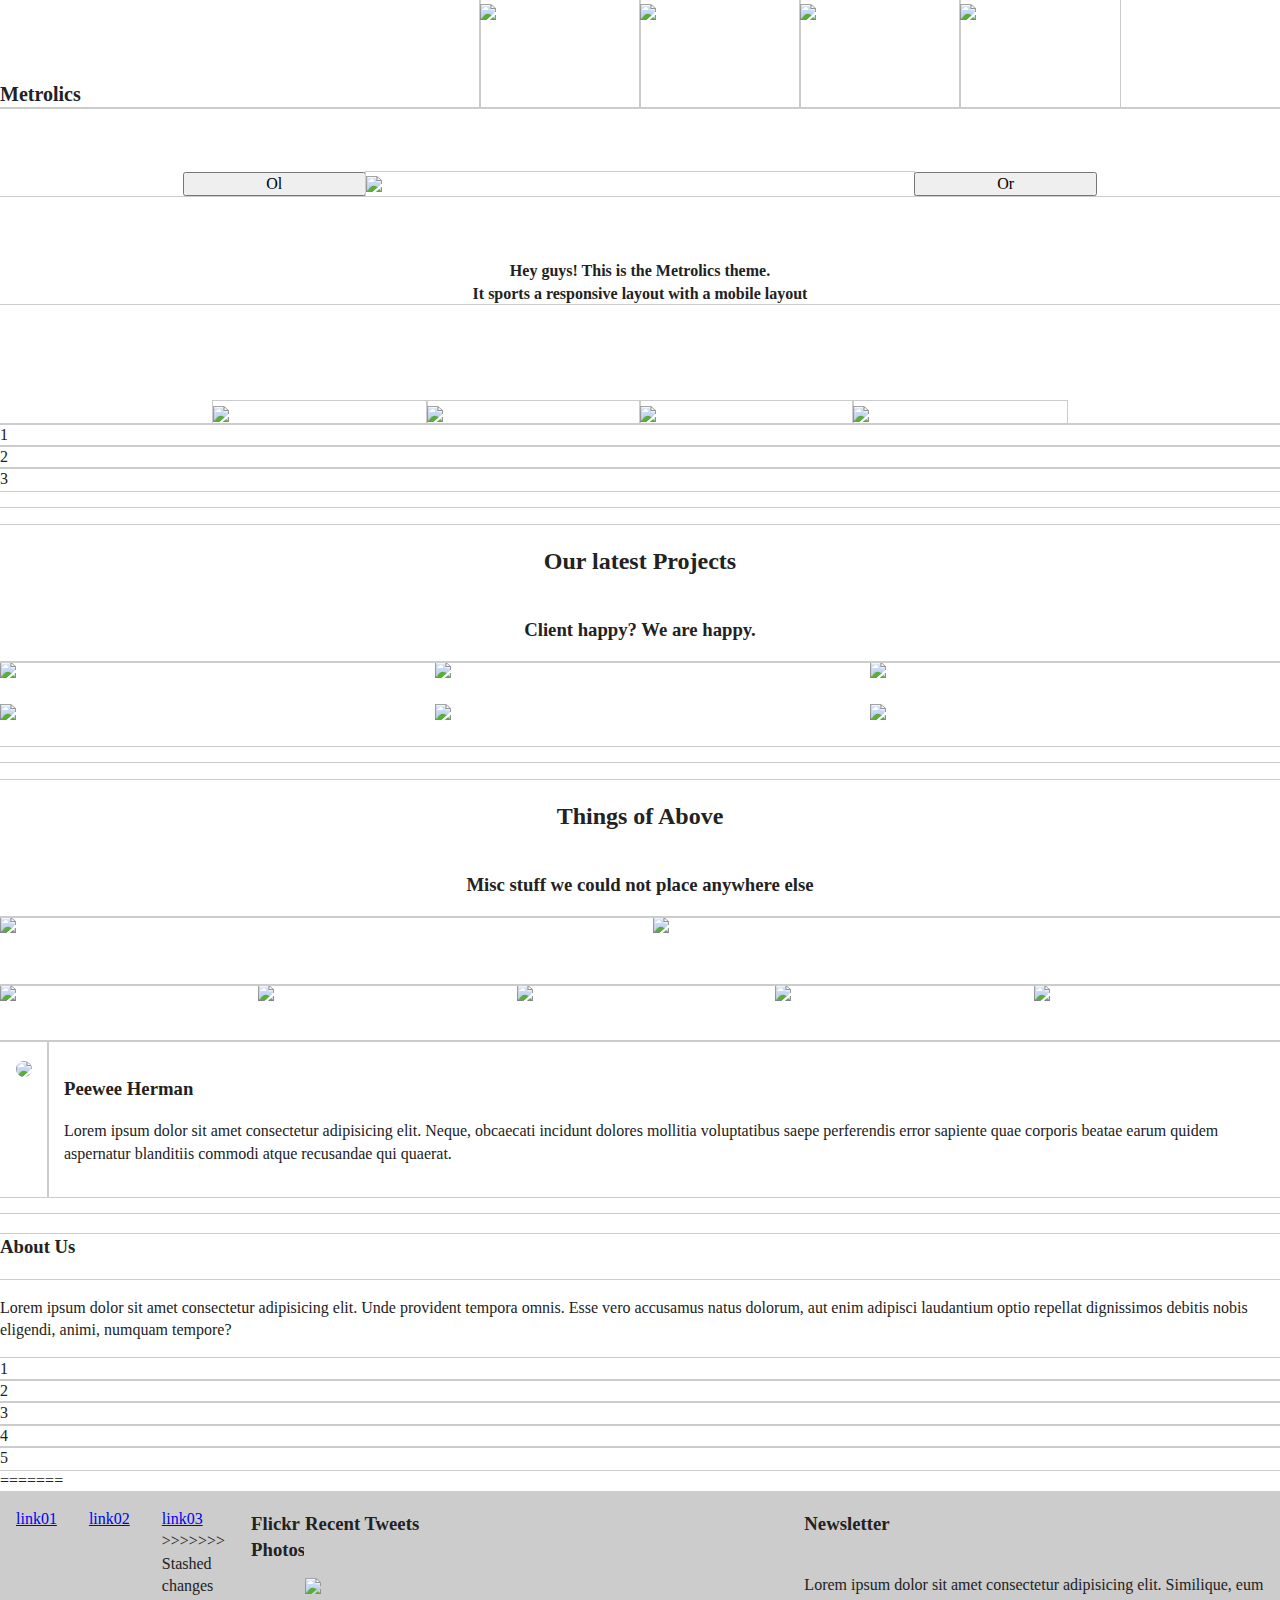
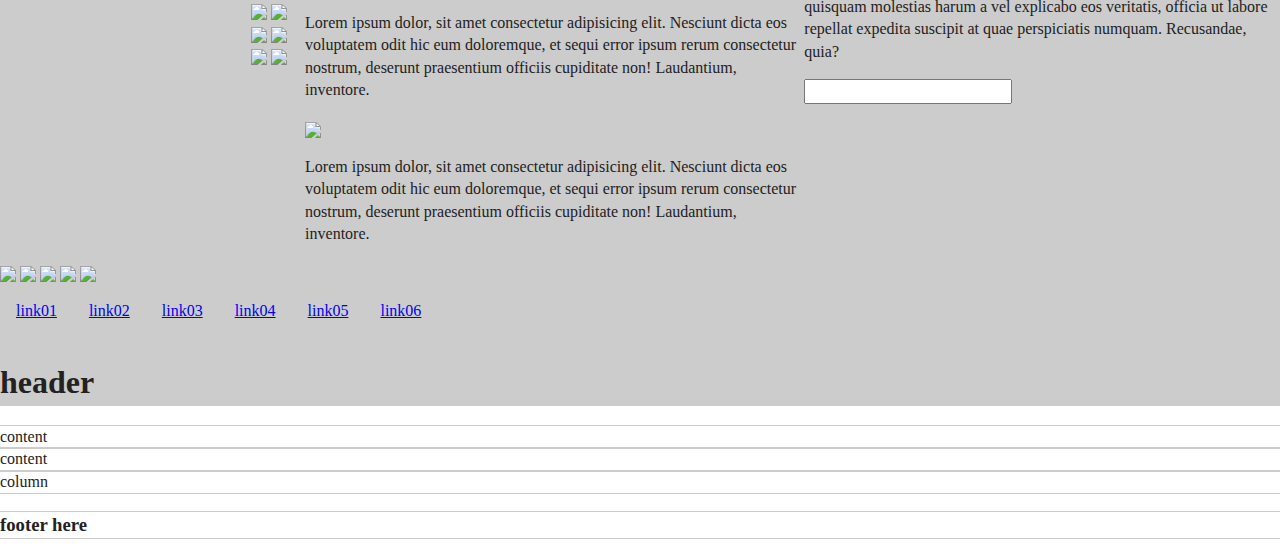
==== commit 332d3337: "Merge pull request #5 from marisalen/lenarduzzi/html_structure" ====
--- a/index.html
+++ b/index.html
@@ -22,49 +22,53 @@
     <meta name="theme-color" content="#fafafa">
 </head>
 
-<body class="page home">
-
-    <section class="header">
+<body class="page-home">
+
+    <section class= "header">
+        <div class="header-name">Metrolics</div>
+       
+        <div><img src="http://via.placeholder.com/100x100/"></div>
+       
+        <div><img src="http://via.placeholder.com/100x100/"></div>
+       
+        <div><img src="http://via.placeholder.com/100x100/"></div>
+       
+        <div><img src="http://via.placeholder.com/100x100/"></div>
+       
+       </section>
+       
+       <section class= "cont2">
+        <button class="left">Ol</button>
+       
+        <div class="slider-img"><img src="http://via.placeholder.com/900x400/"></div>
+       
+        <button class= "right">Or</button>
+       
+       </section>
+    
+       <header class= "hcont3">Hey guys! This is the Metrolics theme.<br/>
+        It sports a responsive layout with a mobile layout
+        </header>
+       <section class= "cont3">
+    
+        <div class=div1cont3><img src="http://via.placeholder.com/150x200/"></div>
+       
+        <div class=div2cont3><img src="http://via.placeholder.com/150x200/"></div>
+       
+        <div class=div3cont3><img src="http://via.placeholder.com/150x200/"></div>
+       
+        <div class=div4cont3><img src="http://via.placeholder.com/150x200/"></div>
+       
+       </section>
+       
+       <section class= "cont4">
         <div>1</div>
-
+       
         <div>2</div>
-
+       
         <div>3</div>
-
-        <div>4</div>
-
-        <div>5</div>
-
-    </section>
-
-    <section class="cont2">
-        <button>left</button>
-
-        <div>1</div>
-
-        <button>right</button>
-
-    </section>
-
-    <section class="cont3">
-        <div>1</div>
-
-        <div>2</div>
-
-        <div>3</div>
-
-        <div>4</div>
-
-    </section>
-
-    <section class="cont4">
-        <div>1</div>
-
-        <div>2</div>
-
-        <div>3</div>
-
-    </section>
+       
+       </section>
 
     <hr>
 
@@ -156,6 +160,21 @@
 
                     <div>5</div>
                 </div>
+=======
+
+
+  <header class="page__header">
+    <div class="">
+        <nav class="main-nav">
+            <div class="menu-item">
+                <a href="#">link01</a>
+            </div>
+            <div class="menu-item">
+                <a href="#">link02</a>
+            </div>
+            <div class="menu-item">
+                <a href="#">link03</a>
+>>>>>>> Stashed changes
             </div>
 
             <div>
--- a/css/main.css
+++ b/css/main.css
@@ -141,6 +141,57 @@
 /* ==========================================================================
    Author's custom styles
    ========================================================================== */
+   .header {
+    display: grid;
+    grid-template-columns: 3fr repeat(5, 1fr);
+    grid-template-rows: 1fr;
+    grid-column-gap: 0px;
+    grid-row-gap: 0px;
+    }
+
+    .header-name{
+      padding-top: 4em;
+      font-size: 20px;
+      font-weight: bolder;
+    }
+
+    .cont2 {
+      padding-top: 4em;
+      display: grid;
+      grid-template-columns: repeat(2, 1fr) 3fr repeat(2, 1fr);
+      grid-template-rows: 1fr;
+      grid-column-gap: 0px;
+      grid-row-gap: 0px;
+      }
+        
+        .left { grid-area: 1 / 2 / 2 / 3; }
+        .slider-img { grid-area: 1 / 3 / 2 / 4; }
+        .right { grid-area: 1 / 4 / 2 / 5; }
+    
+    .hcont3{
+      text-align: center;
+      font-weight: bold;
+      padding-top: 4em;
+    }
+
+    .cont3 {
+      padding-top: 6em;
+      display: grid;
+    grid-template-columns: repeat(6, 1fr);
+    grid-template-rows: 1fr;
+    grid-column-gap: 0px;
+    grid-row-gap: 0px;
+    }
+
+    .div1cont3 { grid-area: 1 / 2 / 2 / 3; }
+    .div2cont3 { grid-area: 1 / 3 / 2 / 4; }
+    .div3cont3 { grid-area: 1 / 4 / 2 / 5; }
+    .div4cont3 { grid-area: 1 / 5 / 2 / 6; }
+   
+
+
+
+
 
 /* ==========================================================================
    Helper classes
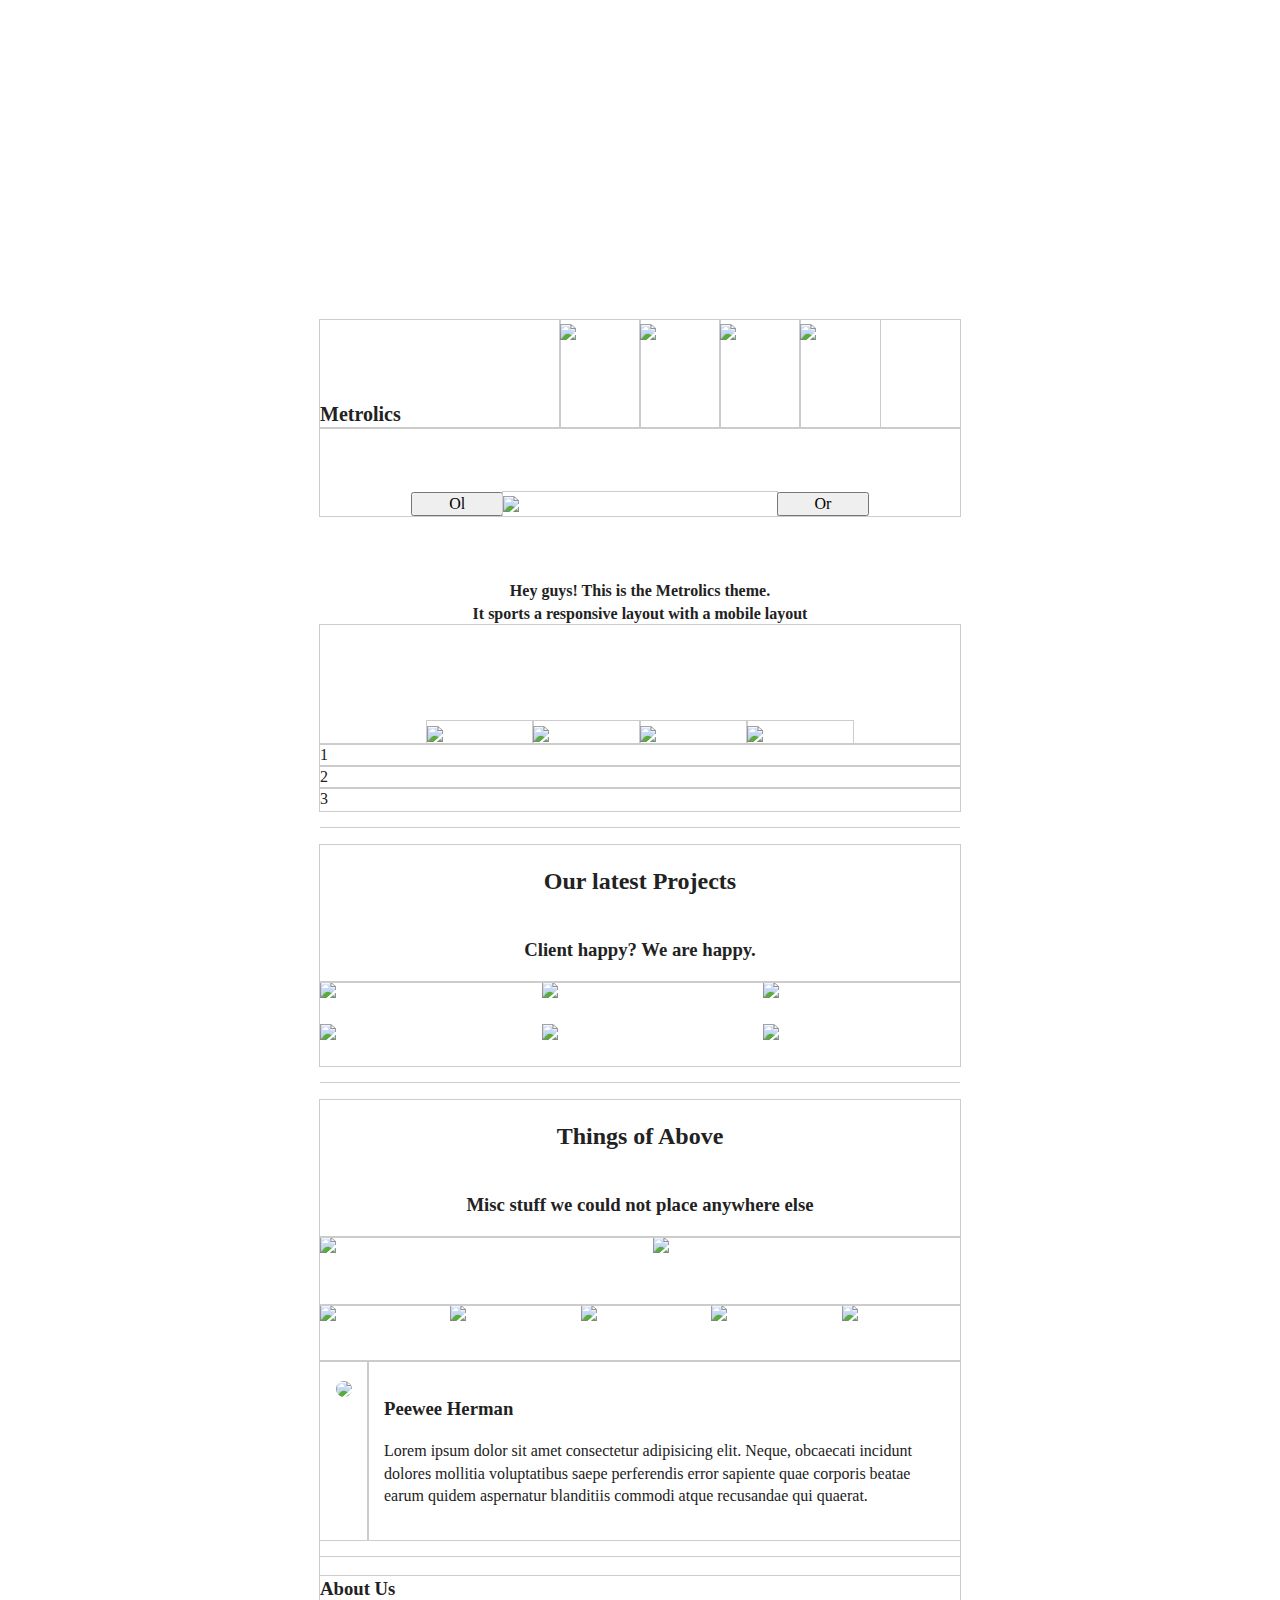
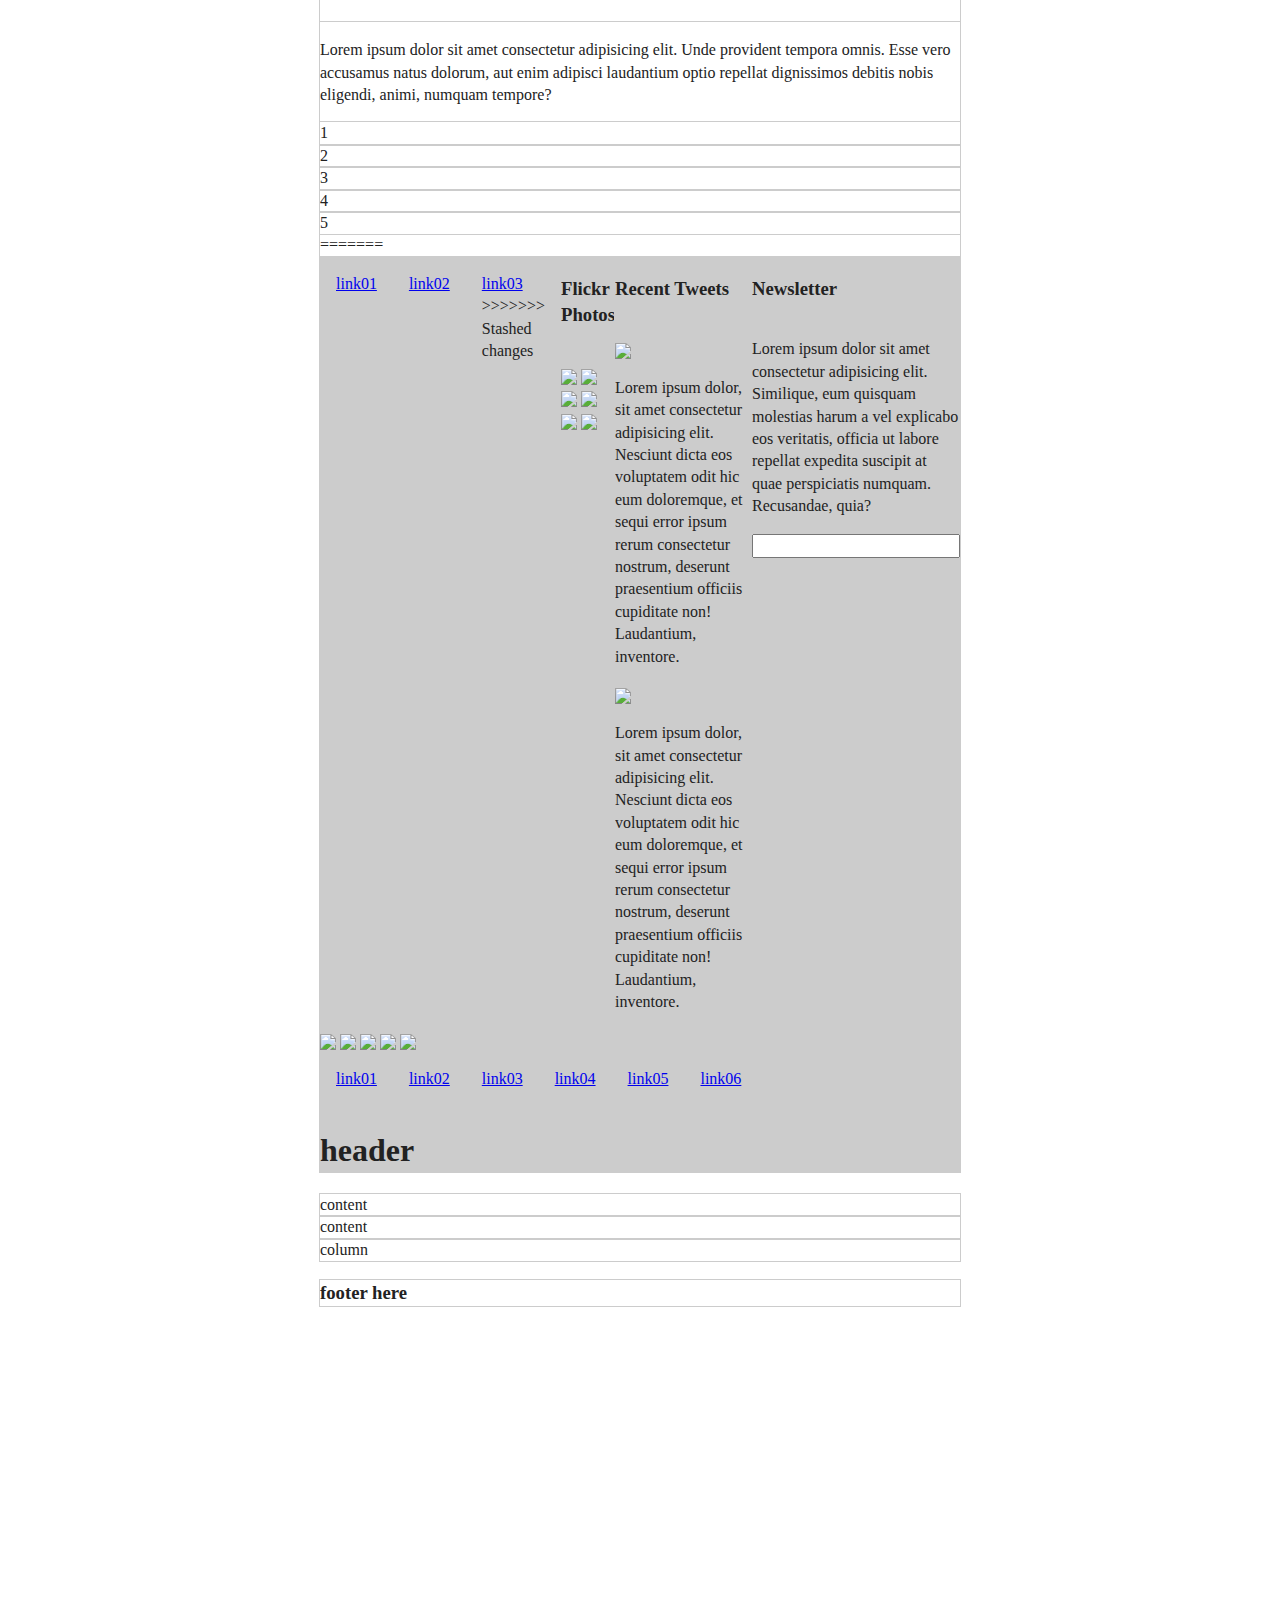
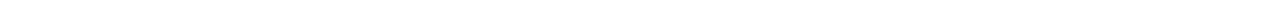
==== commit 49c92617: "added alternate index file" ====
--- a/index.html
+++ b/index.html
@@ -22,7 +22,7 @@
     <meta name="theme-color" content="#fafafa">
 </head>
 
-<body class="page-home">
+<body class="page home">
 
     <section class= "header">
         <div class="header-name">Metrolics</div>
@@ -120,7 +120,7 @@
         <img src="https://via.placeholder.com/150x100"/>
     </section>
 
-    <section cont8>
+    <section class="cont8">
         <div class="author">
 
             <div class="profilepic">
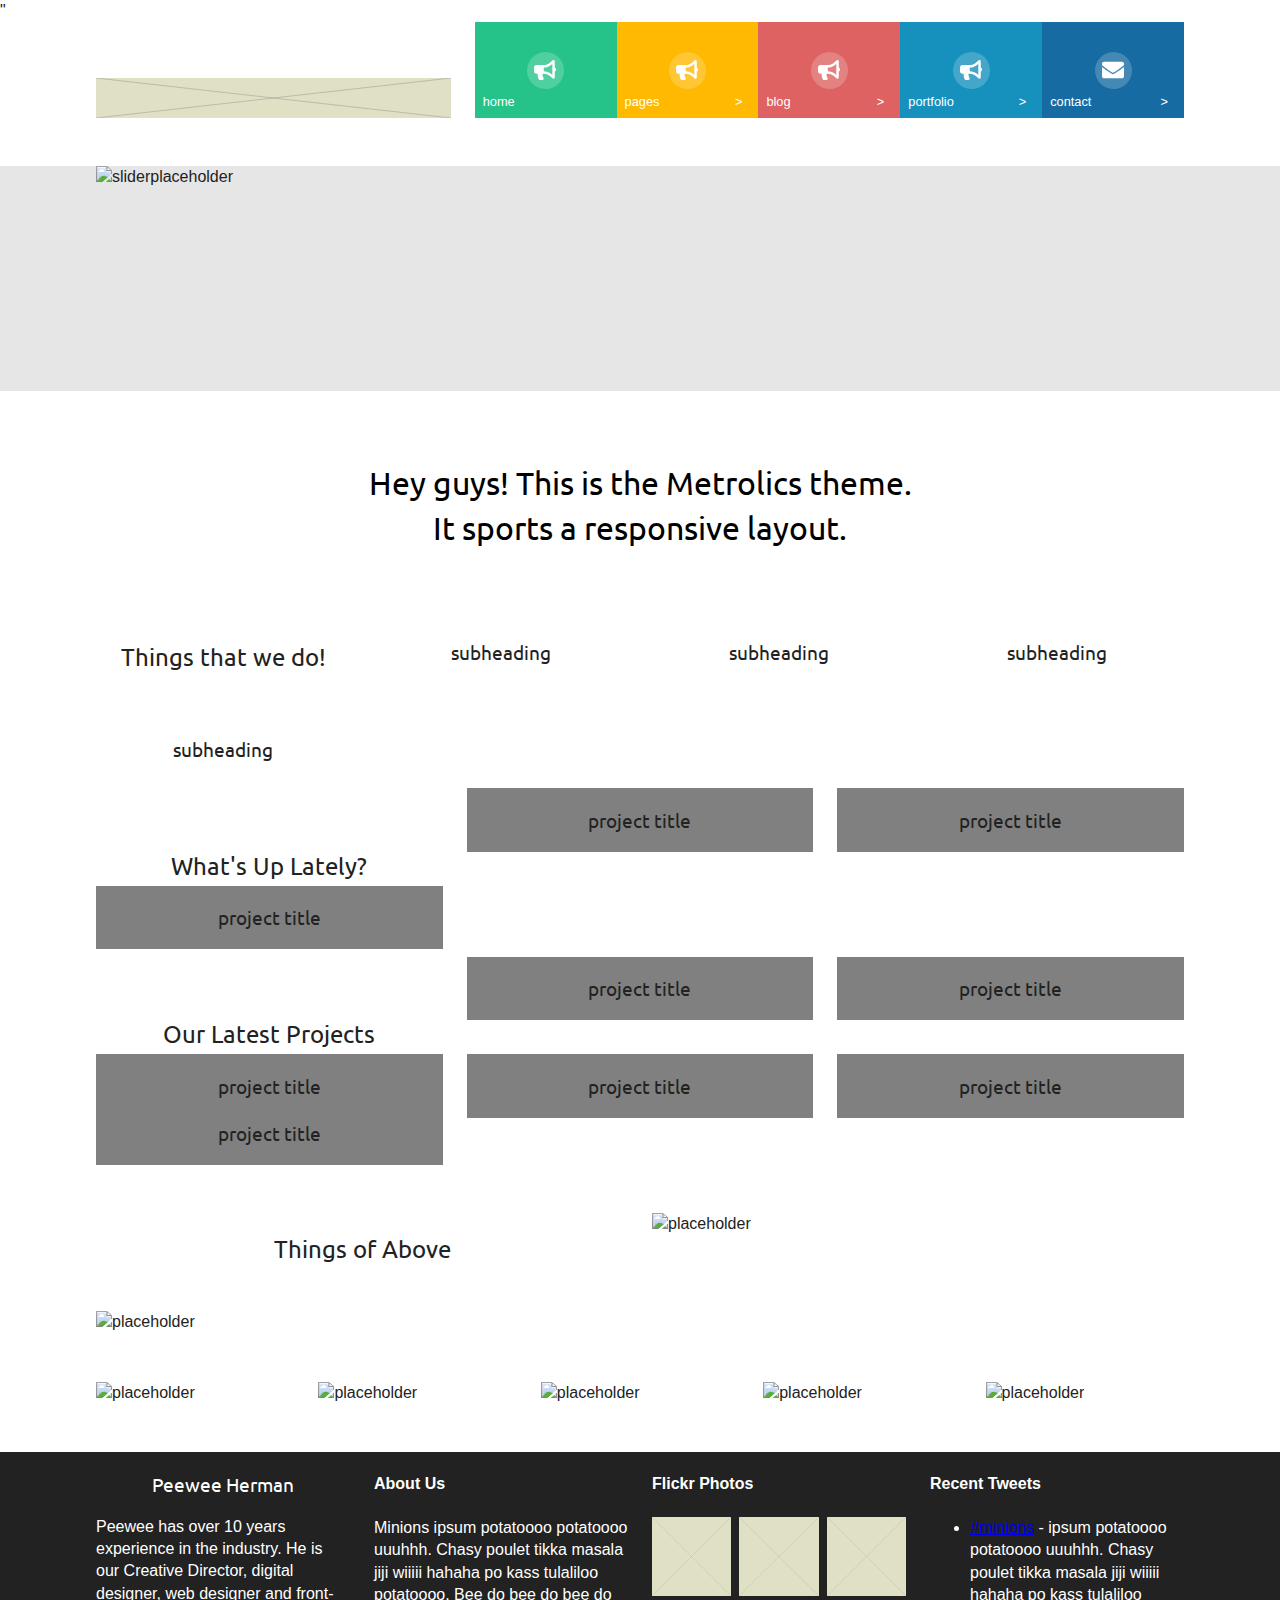
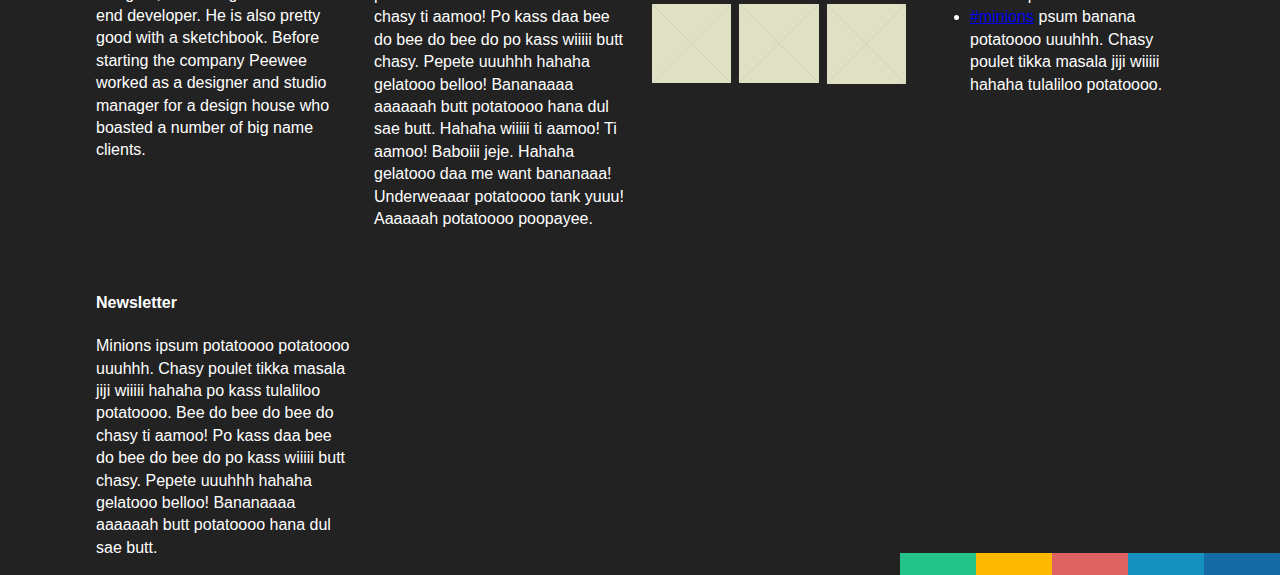
==== commit eb92fb43: "deleted index and changed index2 to index / fixed" ====
--- a/index.html
+++ b/index.html
@@ -1,318 +1,299 @@
 <!doctype html>
-<html class="no-js" lang="">
+<html class="no-js" lang="en">
 
 <head>
-    <meta charset="utf-8">
-    <title></title>
-    <meta name="description" content="">
-    <meta name="viewport" content="width=device-width, initial-scale=1">
-
-    <meta property="og:title" content="">
-    <meta property="og:type" content="">
-    <meta property="og:url" content="">
-    <meta property="og:image" content="">
-
-    <link rel="manifest" href="site.webmanifest">
-    <link rel="apple-touch-icon" href="icon.png">
-    <!-- Place favicon.ico in the root directory -->
-
-    <link rel="stylesheet" href="css/normalize.css">
-    <link rel="stylesheet" href="css/main.css">
-
-    <meta name="theme-color" content="#fafafa">
+  <meta charset="utf-8">
+  <title>Metrolics</title>
+  <meta name="description" content="Find our latest projects and upcoming work in an interactive portfolio!">
+  <meta name="viewport" content="width=device-width, initial-scale=1">
+
+  <meta property="og:title" content="">
+  <meta property="og:type" content="">
+  <meta property="og:url" content="">
+  <meta property="og:image" content="">
+
+  <link rel="manifest" href="site.webmanifest">
+  <link rel="apple-touch-icon" href="icon.png">
+  <!-- Place favicon.ico in the root directory -->
+  <link rel="preconnect" href="https://fonts.googleapis.com">
+  <link rel="preconnect" href="https://fonts.gstatic.com" crossorigin>
+  <link href="https://fonts.googleapis.com/css2?family=Ubuntu:wght@300;400&display=swap" rel="stylesheet">"
+  <link rel="stylesheet" href="css/normalize.css">
+  <link rel="stylesheet" href="css/main.css">
+
+  <meta name="theme-color" content="#fafafa">
 </head>
 
-<body class="page home">
-
-    <section class= "header">
-        <div class="header-name">Metrolics</div>
-       
-        <div><img src="http://via.placeholder.com/100x100/"></div>
-       
-        <div><img src="http://via.placeholder.com/100x100/"></div>
-       
-        <div><img src="http://via.placeholder.com/100x100/"></div>
-       
-        <div><img src="http://via.placeholder.com/100x100/"></div>
-       
-       </section>
-       
-       <section class= "cont2">
-        <button class="left">Ol</button>
-       
-        <div class="slider-img"><img src="http://via.placeholder.com/900x400/"></div>
-       
-        <button class= "right">Or</button>
-       
-       </section>
-    
-       <header class= "hcont3">Hey guys! This is the Metrolics theme.<br/>
-        It sports a responsive layout with a mobile layout
-        </header>
-       <section class= "cont3">
-    
-        <div class=div1cont3><img src="http://via.placeholder.com/150x200/"></div>
-       
-        <div class=div2cont3><img src="http://via.placeholder.com/150x200/"></div>
-       
-        <div class=div3cont3><img src="http://via.placeholder.com/150x200/"></div>
-       
-        <div class=div4cont3><img src="http://via.placeholder.com/150x200/"></div>
-       
-       </section>
-       
-       <section class= "cont4">
-        <div>1</div>
-       
-        <div>2</div>
-       
-        <div>3</div>
-       
-       </section>
-
-    <hr>
-
-    <section class="cont5">
-        <div class="boxtext">
-            <h2>Our latest Projects</h2>
-
-            <h3>Client happy? We are happy.</h3>
-        </div>
-        <div class="boxone">
-            <img src="https://via.placeholder.com/270x200">
-
-            <img src="https://via.placeholder.com/270x200">
-
-            <img src="https://via.placeholder.com/270x200">
-
-            <img src="https://via.placeholder.com/270x200">
-
-            <img src="https://via.placeholder.com/270x200">
-
-            <img src="https://via.placeholder.com/270x200">
-        </div>
-    </section>
-
-    <hr>
-
-    <section class="cont6">
-        <div class="boxtext">
-            <h2>Things of Above</h2>
-
-            <h3>Misc stuff we could not place anywhere else</h3>
-        </div>
-        <div class="boxtwo">
-            <img src="https://via.placeholder.com/400x300">
-
-            <img src="https://via.placeholder.com/400x300">
-        </div>
-    </section>
-
-    <section class="cont7">
-        <img src="https://via.placeholder.com/150x100"/>
-
-        <img src="https://via.placeholder.com/150x100"/>
-
-        <img src="https://via.placeholder.com/150x100"/>
-
-        <img src="https://via.placeholder.com/150x100"/>
-
-        <img src="https://via.placeholder.com/150x100"/>
-    </section>
-
-    <section class="cont8">
-        <div class="author">
-
-            <div class="profilepic">
-                <img src="https://via.placeholder.com/50x50">
-            </div>
-            
-            <div class="description">
-                <h3>Peewee Herman</h3>
-
-                <p>Lorem ipsum dolor sit amet consectetur adipisicing elit. Neque, obcaecati incidunt dolores mollitia
-                voluptatibus saepe perferendis error sapiente quae corporis beatae earum quidem aspernatur blanditiis
-                commodi atque recusandae qui quaerat.</p>
-            </div>
-
-        </div>
-
-        <hr>
-
-        <div>
-            <div>
-                <h3>About Us</h3>
-
-                <hr>
-
-                <p>Lorem ipsum dolor sit amet consectetur adipisicing elit. Unde provident tempora omnis. Esse vero
-                    accusamus natus dolorum, aut enim adipisci laudantium optio repellat dignissimos debitis nobis
-                    eligendi, animi, numquam tempore?</p>
-
-                <div>
-                    <div>1</div>
-
-                    <div>2</div>
-
-                    <div>3</div>
-
-                    <div>4</div>
-
-                    <div>5</div>
+<body class="page page-home">
+  <header class="page_header">
+    <div class="row m-1-2">
+      <nav class= "mobile-nav m-hide l-hide">
+        mobile menu
+      </nav>
+      <div class="column">
+          <img class="logo" src="img/placeholder.svg">
+      </div>
+      <div class="column main-nav">
+        <a href="#" class= "main-nav__item active">home</a>
+        <a href="#" class= "main-nav__item">pages</a>
+        <a href="#" class= "main-nav__item">blog</a>
+        <a href="#" class= "main-nav__item">portfolio</a>
+        <a href="#" class= "main-nav__item">contact</a>
+
+        
+      </div>
+    </div>
+  </header>
+
+  <div class="page__slider s-hide">
+    <div class="row">
+      <img src="https://picsum.photos/200/150" alt="sliderplaceholder">
+    </div>
+  </div>
+
+  <div class="page__intro">
+    <div class="row">
+      <h1 class="heading">Hey guys! This is the Metrolics theme.<br>
+        It sports a responsive layout.
+      </h1>
+    </div>
+  </div>
+
+<section class="about">
+  <div class="row l-col-4">
+    <div class="column span-full">
+      <h2 class="heading">
+        Things that we do!
+      </h2>
+    </div>
+    <div class="column">
+      <h3 class="heading">subheading</h3>
+    </div>
+    <div class="column">
+      <h3 class="heading">subheading</h3>
+    </div>
+    <div class="column">
+      <h3 class="heading">subheading</h3>
+    </div>
+    <div class="column">
+      <h3 class="heading">subheading</h3>
+    </div>
+  </div>
+</section>
+
+<section class="projects--new">
+  <div class="row m-col-2 l-col-3">
+    <div class="column span-full">
+      <h2 class="heading">
+        What's Up Lately?
+      </h2>
+    </div>
+    <div class="column special-project">
+      <figure class="project">
+        <img src="https://picsum.photos/200/150" alt="placeholder">
+        <figcaption class="project__caption">
+          <h3 class="heading">project title</h3>
+        </figcaption>
+      </figure>
+    </div>
+    <div class="column">
+      <figure class="project">
+        <img src="https://picsum.photos/200/150" alt="placeholder">
+        <figcaption class="project__caption">
+          <h3 class="heading">project title</h3>
+        </figcaption>
+      </figure>
+    </div>
+    <div class="column">
+      <figure class="project">
+        <img src="https://picsum.photos/200/150" alt="placeholder">
+        <figcaption class="project__caption">
+          <h3 class="heading">project title</h3>
+        </figcaption>
+      </figure>
+    </div>
+  </div>
+</section>
+
+<section class="projects">
+  <div class="row m-col-2 l-col-3">
+    <div class="column span-full">
+      <h2 class="heading">
+        Our Latest Projects
+      </h2>
+    </div>
+    <div class="column filtered">
+      <figure class="project">
+        <img src="https://picsum.photos/200/150" alt="placeholder">
+        <figcaption class="project__caption">
+          <h3 class="heading">project title</h3>
+        </figcaption>
+      </figure>
+    </div>
+    <div class="column filtered">
+      <figure class="project">
+        <img src="https://picsum.photos/200/150" alt="placeholder">
+        <figcaption class="project__caption">
+          <h3 class="heading">project title</h3>
+        </figcaption>
+      </figure>
+    </div>
+    <div class="column filtered">
+      <figure class="project">
+        <img src="https://picsum.photos/200/150" alt="placeholder">
+        <figcaption class="project__caption">
+          <h3 class="heading">project title</h3>
+        </figcaption>
+      </figure>
+    </div>
+    <div class="column filtered">
+      <figure class="project">
+        <img src="https://picsum.photos/200/150" alt="placeholder">
+        <figcaption class="project__caption">
+          <h3 class="heading">project title</h3>
+        </figcaption>
+      </figure>
+    </div>
+    <div class="column filtered">
+      <figure class="project">
+        <img src="https://picsum.photos/200/150" alt="placeholder">
+        <figcaption class="project__caption">
+          <h3 class="heading">project title</h3>
+        </figcaption>
+      </figure>
+    </div>
+    <div class="column filtered">
+      <figure class="project">
+        <img src="https://picsum.photos/200/150" alt="placeholder">
+        <figcaption class="project__caption">
+          <h3 class="heading">project title</h3>
+        </figcaption>
+      </figure>
+    </div>
+  </div>
+</section>
+
+<section class="thingsofabove">
+  <div class="row l-col-2">
+    <div class="column span-full">
+      <h2 class="heading sub--heading">
+        Things of Above
+      </h2>
+    </div>
+    <div class="column">
+      <img src="https://picsum.photos/200/150" alt="placeholder">
+    </div>
+    <div class="column">
+      <img src="https://picsum.photos/200/150" alt="placeholder">
+    </div>
+  </div>
+</section>
+
+<div class="sponsors">
+  <div class="row m-col-5">
+    <div class="column">
+      <img src="https://picsum.photos/200/150" alt="placeholder">
+    </div>
+    <div class="column">
+      <img src="https://picsum.photos/200/150" alt="placeholder">
+    </div>
+    <div class="column">
+      <img src="https://picsum.photos/200/150" alt="placeholder">
+    </div>
+    <div class="column">
+      <img src="https://picsum.photos/200/150" alt="placeholder">
+    </div>
+    <div class="column">
+      <img src="https://picsum.photos/200/150" alt="placeholder">
+    </div>
+  </div>
+</div>
+
+<footer class="page__footer">
+        <div class="row m-col-2 l-col-4 row-no-margin">
+            <div class="page__footer__intro column row-span">
+                <h3 class="heading inverted">
+                    Peewee Herman
+                </h3>
+                <p class="inverted">
+                    Peewee has over 10 years experience in the industry. He is our Creative Director, digital designer, web designer and front-end developer. He is also pretty good with a sketchbook. Before starting the company Peewee worked as a designer and studio manager
+                    for a design house who boasted a number of big name clients.
+                </p>>
+
+            </div>
+            <div class="column about-us s-hide">
+                <h4 class="inverted">About Us</h4>
+                <p class="inverted">
+                    Minions ipsum potatoooo potatoooo uuuhhh. Chasy poulet tikka masala jiji wiiiii hahaha po kass tulaliloo potatoooo. Bee do bee do bee do chasy ti aamoo! Po kass daa bee do bee do bee do po kass wiiiii butt chasy. Pepete uuuhhh hahaha gelatooo belloo!
+                    Bananaaaa aaaaaah butt potatoooo hana dul sae butt. Hahaha wiiiii ti aamoo! Ti aamoo! Baboiii jeje. Hahaha gelatooo daa me want bananaaa! Underweaaar potatoooo tank yuuu! Aaaaaah potatoooo poopayee.
+                </p>
+            </div>
+            <div class="column flickr s-hide">
+                <h4 class="inverted">Flickr Photos</h4>
+                <div class="sub-grid m-col-3">
+                    <div class="column">
+                        <img src="img/placeholder.svg" alt="placeholder">
+                    </div>
+                    <div class="column">
+                        <img src="img/placeholder.svg" alt="placeholder">
+                    </div>
+                    <div class="column">
+                        <img src="img/placeholder.svg" alt="placeholder">
+                    </div>
+                    <div class="column">
+                        <img src="img/placeholder.svg" alt="placeholder">
+                    </div>
+                    <div class="column">
+                        <img src="img/placeholder.svg" alt="placeholder">
+                    </div>
+                    <div class="column">
+                        <img src="img/placeholder.svg" alt="placeholder">
+                    </div>
                 </div>
-=======
-
-
-  <header class="page__header">
-    <div class="">
-        <nav class="main-nav">
-            <div class="menu-item">
-                <a href="#">link01</a>
-            </div>
-            <div class="menu-item">
-                <a href="#">link02</a>
-            </div>
-            <div class="menu-item">
-                <a href="#">link03</a>
->>>>>>> Stashed changes
-            </div>
-
-            <div>
-                <h3>Flickr Photos</h3>
-
-                <hr>
-
-                <div>
-                    <img src="https://via.placeholder.com/100x100">
-
-                    <img src="https://via.placeholder.com/100x100">
-
-                    <img src="https://via.placeholder.com/100x100">
-
-                    <img src="https://via.placeholder.com/100x100">
-
-                    <img src="https://via.placeholder.com/100x100">
-
-                    <img src="https://via.placeholder.com/100x100">
-                </div>
-            </div>
-
-            <div>
-                <h3>Recent Tweets</h3>
-
-                <hr>
-
-                <div>
-                    <img src="https://via.placeholder.com/50x50">
-
-                    <p>
-                        Lorem ipsum dolor, sit amet consectetur adipisicing elit. Nesciunt dicta eos voluptatem odit hic
-                        eum doloremque, et sequi error ipsum rerum consectetur nostrum, deserunt praesentium officiis
-                        cupiditate non! Laudantium, inventore.
-                    </p>
-                </div>
-                <div>
-                    <img src="https://via.placeholder.com/50x50">
-
-                    <p>
-                        Lorem ipsum dolor, sit amet consectetur adipisicing elit. Nesciunt dicta eos voluptatem odit hic
-                        eum doloremque, et sequi error ipsum rerum consectetur nostrum, deserunt praesentium officiis
-                        cupiditate non! Laudantium, inventore.
-                    </p>
-                </div>
-            </div>
-
-            <div>
-                <h3>Newsletter</h3>
-
-                <hr>
-
-                <p>
-                    Lorem ipsum dolor sit amet consectetur adipisicing elit. Similique, eum quisquam molestias harum a
-                    vel explicabo eos veritatis, officia ut labore repellat expedita suscipit at quae perspiciatis
-                    numquam. Recusandae, quia?
-                </p>
-
-                <input>
-            </div>
-        </div>
-        <div>
-            <img src="https://via.placeholder.com/50x30">
-
-            <img src="https://via.placeholder.com/50x30">
-
-            <img src="https://via.placeholder.com/50x30">
-
-            <img src="https://via.placeholder.com/50x30">
-            
-            <img src="https://via.placeholder.com/50x30">
-        </div>
-    </section>
-
-
-    <header class="page__header">
-        <div class="">
-            <nav class="main-nav">
-                <div class="menu-item">
-                    <a href="#">link01</a>
-                </div>
-                <div class="menu-item">
-                    <a href="#">link02</a>
-                </div>
-                <div class="menu-item">
-                    <a href="#">link03</a>
-                </div>
-                <div class="menu-item">
-                    <a href="#">link04</a>
-                </div>
-                <div class="menu-item">
-                    <a href="#">link05</a>
-                </div>
-                <div class="menu-item">
-                    <a href="#">link06</a>
-                </div>
-            </nav>
-            <div class="">
-                <h1>header</h1>
-            </div>
-        </div>
-    </header>
-
-    <main class="page__main">
-        <section class="page__main__section">
-            <div class="">
-                content
-            </div>
-        </section>
-        <section class="page__main__section">
-            <div class="">
-                content
-            </div>
-        </section>
-    </main>
-
-    <section class="page__section">
-        <div class="column">
-            column
-        </div>
-    </section>
-
-    <footer class="page_footer">
-        <div class="">
-            <h3>footer here</h3>
+            </div>
+            <div class="column soc-msgs">
+                <h4 class="inverted">Recent Tweets</h4>
+                <ul class="twts">
+                    <li class="twts__item inverted">
+                        <span class="twts__item__tag">
+                            <a href="#">#minions</a> - ipsum potatoooo potatoooo uuuhhh. Chasy poulet tikka masala jiji wiiiii hahaha po kass tulaliloo
+                        </span>
+                    </li>
+                    <li class="twts__item inverted">
+                        <span class="twts__item__tag">
+                            <a href="#">#minions</a> psum banana potatoooo uuuhhh. Chasy poulet tikka masala jiji wiiiii hahaha  tulaliloo potatoooo. 
+                        </span>
+                    </li>
+                </ul>
+            </div>
+            <div class="column newsletter s-hide">
+                <h4 class="inverted">Newsletter</h4>
+                <p class="inverted">
+                    Minions ipsum potatoooo potatoooo uuuhhh. Chasy poulet tikka masala jiji wiiiii hahaha po kass tulaliloo potatoooo. Bee do bee do bee do chasy ti aamoo! Po kass daa bee do bee do bee do po kass wiiiii butt chasy. Pepete uuuhhh hahaha gelatooo belloo!
+                    Bananaaaa aaaaaah butt potatoooo hana dul sae butt.
+            </div>
         </div>
     </footer>
+
 
     <script src="js/vendor/modernizr-3.11.2.min.js"></script>
     <script src="js/plugins.js"></script>
     <script src="js/main.js"></script>
 
     <!-- Google Analytics: change UA-XXXXX-Y to be your site's ID. -->
-    <script>
-        window.ga = function () { ga.q.push(arguments) }; ga.q = []; ga.l = +new Date;
-        ga('create', 'UA-XXXXX-Y', 'auto'); ga('set', 'anonymizeIp', true); ga('set', 'transport', 'beacon'); ga('send', 'pageview')
+    <!-- <script>
+        window.ga = function() {
+            ga.q.push(arguments)
+        };
+        ga.q = [];
+        ga.l = +new Date;
+        ga('create', 'UA-XXXXX-Y', 'auto');
+        ga('set', 'anonymizeIp', true);
+        ga('set', 'transport', 'beacon');
+        ga('send', 'pageview')
     </script>
-    <script src="https://www.google-analytics.com/analytics.js" async></script>
+    <script src="https://www.google-analytics.com/analytics.js" async></script> -->
 </body>
 
-</html>+</html>
+
--- a/css/main.css
+++ b/css/main.css
@@ -13,6 +13,7 @@
 
 html {
   color: #222;
+  font-family:'Open Sans', Verdana, Geneva, Tahoma, sans-serif;
   font-size: 1em;
   line-height: 1.4;
 }
@@ -26,61 +27,7 @@
  *
  * Customize the background color to match your design.
  */
-.page {
-  margin:20em;
-
-}
- .boxone {
-    display: grid; 
-    grid-template-columns: 1fr 1fr 1fr; 
-    gap: 26px 25px; 
-    grid-template-areas: 
-      "three two one"
-      "four five six"
-      ". . ."; 
- }
-
- .boxtwo {
-    display: grid; 
-    grid-template-columns: 2fr 2fr; 
-    gap: 26px 25px; 
-    grid-template-areas: 
-      "three two"
-      ". ."
-      ". ."; 
- }
-
- .cont7 {
-    display: grid; 
-    grid-template-columns: 1fr 1fr 1fr 1fr 1fr; 
-    gap: 20px 12px; 
-    grid-template-areas: 
-      "three two one four five"
-      ". . . . ."
-      ". . . . ."; 
-  }
-
-.author {
-  display: flex;
-  align-items: row;
-}
-
-.description, .profilepic {
-  padding:1em;
-}
-
-.profilepic img {
-  border-radius: 50%;
-}
-
-  
-
- .boxtext {
-   display:flex;
-   flex-direction: column;
-   justify-content: center;
-   align-items: center;
- }
+
 
 ::-moz-selection {
   background: #b3d4fc;
@@ -100,7 +47,7 @@
   display: block;
   height: 1px;
   border: 0;
-  border-top: 1px solid #ccc;
+  /*border-top: 1px solid #ccc;*/
   margin: 1em 0;
   padding: 0;
 }
@@ -138,55 +85,313 @@
   resize: vertical;
 }
 
+img {
+  width:100%;
+}
+
+h1 {
+  color: #000;
+}
+
 /* ==========================================================================
-   Author's custom styles
-   ========================================================================== */
-   .header {
-    display: grid;
-    grid-template-columns: 3fr repeat(5, 1fr);
-    grid-template-rows: 1fr;
-    grid-column-gap: 0px;
-    grid-row-gap: 0px;
-    }
-
-    .header-name{
-      padding-top: 4em;
-      font-size: 20px;
-      font-weight: bolder;
-    }
-
-    .cont2 {
-      padding-top: 4em;
+LAYOUT
+   ========================================================================== */
+  div,
+  section,
+  footer,
+  header {
+    /*border: 1px solid #ccc;*/
+  }
+
+  .row{
+    display:grid;
+    row-gap: 1rem;
+    margin: 0 1rem 3rem 1rem;
+  }
+
+  .row-no-margin{
+    margin-bottom: 0 !important;
+  }
+
+  .column {
+    position: relative;
+    /*background-color: rgb(243, 222, 194);*/
+    /*margin: 1rem;*/
+  }
+  
+   .heading {
+    font-family: Ubuntu, Verdana, Geneva, Tahoma, sans-serif;
+    font-weight: 400;
+    text-align: center;
+    display:bl
+  }
+
+  .tagline{
+    margin-top: -0.8rem;
+    font-size: 0.7rem;
+    text-align: center;
+    color: rgba(128, 128, 128);
+  }
+
+  .logo{
+    max-height: 2.5rem;
+    position:absolute;
+    bottom: 0;
+  }
+
+  /* main nav mobile first */
+  .main-nav{
+    display: none;
+    flex-direction: column;
+    align-items: center;
+  }
+  .main-nav__item{
+    display: block;
+    position: relative;
+    width: 100%;
+    padding: 1rem 1rem 1rem 100%;
+    font-size: 1.3rem;
+    text-decoration: none;
+    text-align: left;
+    color: white;
+    line-height: 4rem;
+    background-repeat: no-repeat;
+    background-position-x: 44%;
+    background-position-y: center;
+    background-size: 3.1rem, 1.7rem;
+  }
+  .main-nav__item::after{
+    content: ">";
+    display: inline-block;
+    position: absolute;
+    right: 1rem;
+  }
+
+  .main-nav__item.active::after{
+    content: "";
+  }
+  
+  /* Small only */
+  
+  @media screen and (max-width: 39.9375em) {
+      .logo{
+        max-height: 3rem;
+        position: static;
+      }
+      .s-hide{
+        display: none;
+      }
+      .s-show{
+        display:flex;
+      }
+      .mobile-nav{
+        background-image: url(../img/icon/bars.svg);
+        background-repeat: no-repeat;
+        background-size: 1.8rem;
+        background-position: center center;
+        background-color: #2a6eeb;
+        position:absolute;
+        right: 1rem;
+        top: 0rem;
+        z-index: 1;
+        font-size: 0rem;
+        padding: 1.5rem;
+      }
+      .main-nav__item::after{
+        display: inline-block;
+        position: static;
+        padding-left: 1rem;
+      }
+  }
+  
+  
+  /* Medium and up */
+  
+  @media screen and (min-width: 40em) {
+    .row {
+      width:85vw;
+      max-width: 70rem;
+      column-gap: 1.5rem;
+      row-gap: 1.5rem;
+      margin: 0 auto 3rem auto;
+    }
+    .sub-grid{
       display: grid;
-      grid-template-columns: repeat(2, 1fr) 3fr repeat(2, 1fr);
-      grid-template-rows: 1fr;
-      grid-column-gap: 0px;
-      grid-row-gap: 0px;
-      }
-        
-        .left { grid-area: 1 / 2 / 2 / 3; }
-        .slider-img { grid-area: 1 / 3 / 2 / 4; }
-        .right { grid-area: 1 / 4 / 2 / 5; }
-    
-    .hcont3{
-      text-align: center;
-      font-weight: bold;
-      padding-top: 4em;
-    }
-
-    .cont3 {
-      padding-top: 6em;
-      display: grid;
+      column-gap: 0.5rem;
+      row-gap: 0.5rem;
+    }
+    .m-col-2 {
+      grid-template-columns: 1fr 1fr;
+    }
+    .m-col-3 {
+      grid-template-columns: repeat(3, 1fr);
+    }
+    .m-col-4 {
+      grid-template-columns: repeat(4, 1fr);
+    }
+    .m-col-5 {
+      grid-template-columns: repeat(5, 1fr);
+    }
+    .m-1-2 {
+      grid-template-columns: 1fr 2fr;
+    }
+    .row.span {
+      grid-column-start: 1;
+      grid-column-end: -1;
+    }
+    /* med and up main navigation */
+    .main-nav{
+      display: flex;
+      flex-direction: row;
+    }
+    .main-nav__item{
+      padding: 4rem 1rem 0rem 0.5rem;
+      line-height: 2rem;
+      font-size: 0.8rem;
+      text-align: left;
+      background-color: rgb(184, 184, 184);
+      background-repeat: no-repeat;
+      background-position-x: center;
+      background-position-y: center;
+      background-size: 2.3rem, 1.4rem;
+    }
+  }
+
+  
+  
+  /* Medium only */
+  
+  @media screen and (min-width: 40em) and 
+  (max-width: 63.9375em) {
+    .special-project {
+      grid-column-start: 1;
+      grid-column-end: -1;
+    }
+    .special-project img{
+      max-height: 20rem;
+    }
+    .m-hide{
+      display: none;
+    }
+  }
+  
+  
+  /* Large and up */
+  
+@media screen and (min-width: 64em) {
+  .l-col-2 {
+    grid-template-columns: 1fr 1fr;
+  }
+  .l-col-3 {
+    grid-template-columns: repeat(3, 1fr);
+  }
+  .l-col-4 {
+    grid-template-columns: repeat(4, 1fr);
+  }
+  .l-col-5 {
+    grid-template-columns: repeat(5, 1fr);
+  }
+  .l-col-6 {
     grid-template-columns: repeat(6, 1fr);
-    grid-template-rows: 1fr;
-    grid-column-gap: 0px;
-    grid-row-gap: 0px;
-    }
-
-    .div1cont3 { grid-area: 1 / 2 / 2 / 3; }
-    .div2cont3 { grid-area: 1 / 3 / 2 / 4; }
-    .div3cont3 { grid-area: 1 / 4 / 2 / 5; }
-    .div4cont3 { grid-area: 1 / 5 / 2 / 6; }
+  }
+  .l-hide{
+    display: none;
+  }
+
+}
+
+
+/* Large only */
+
+@media screen and (min-width: 64em) and 
+(max-width: 74.9375em) {
+   
+}
+
+
+
+
+   /* ==========================================================================
+MODULES
+   ========================================================================== */
+    .page__slider{
+      background-color: rgb(230, 230, 230);
+    }
+
+    .page__slider img{
+      height: 25vh;
+    }
+
+    .project{
+      position: relative;
+      margin: 0;
+    }
+
+    .project__caption{
+      position:absolute;
+      left: 0;
+      right: 0;
+      bottom: 0;
+      background-color: rgba(128, 128, 128);
+    }
+
+
+
+ /* ==========================================================================
+   THEME
+   ========================================================================== */
+
+.page__footer {
+  background-color: #222;
+  background-image: url(../img/icon/bg-colourbar.png);
+  background-repeat: no-repeat;
+  background-position: bottom right;
+}
+
+.inverted {
+  color: white;
+}
+
+
+/* main nav colours & icons */
+
+.main-nav__item:nth-child(1){
+  background-color: #25c389;
+  background-image: url(../img/icon/circle.svg), url(../img/icon/bullhorn.svg);
+}
+.main-nav__item:nth-child(2){
+  background-color: #ffb901;
+  background-image: url(../img/icon/circle.svg), url(../img/icon/bullhorn.svg);
+}
+.main-nav__item:nth-child(3){
+  background-color: #de6262;
+  background-image: url(../img/icon/circle.svg), url(../img/icon/bullhorn.svg);
+}
+.main-nav__item:nth-child(4){
+  background-color: #1691bd;
+  background-image: url(../img/icon/circle.svg), url(../img/icon/bullhorn.svg);
+}
+.main-nav__item:nth-child(5){
+  background-color: #166ba2;
+  background-image: url(../img/icon/circle.svg), url(../img/icon/envelope.svg);
+}
+
+
+
+/* ==========================================================================
+     UTILITIES
+ ========================================================================== */
+
+
+/*
+* Hide visually and from screen readers
+*/
+
+.hidden,
+[hidden] {
+  display: none !important;
+}
+
    
 
 
@@ -335,9 +540,8 @@
     white-space: pre-wrap !important;
   }
 
-  pre,
+  /*pre,
   blockquote {
-    border: 1px solid #999;
     page-break-inside: avoid;
   }
 
@@ -375,38 +579,6 @@
     box-sizing: border-box;
 }
 
-div,
-section,
-main,
-nav {
-    outline: 1px solid #ccc;
-}
-
-.page {
-    /* padding: 0 2rem; */
-}
-
-.grid-container {
-    display: grid;
-    margin: 0 auto;
-    max-width: 85rem;
-    -moz-column-gap: 1rem;
-    column-gap: 1rem;
-    row-gap: 1rem;
-}
-
-.padding-1 {
-    padding: 1rem;
-}
-
-.padding-2 {
-    padding: 2rem;
-}
-
-.padding-3 {
-    padding: 3rem;
-}
-
 
 /* breakpoints */
 
@@ -425,7 +597,6 @@
 .menu-item {
     padding: 1rem;
 }
-
 
 /* Small only */
 
@@ -536,6 +707,7 @@
 }
 
 
+
 /* Large only */
 
 @media screen and (min-width: 64em) and (max-width: 74.9375em) {
@@ -552,3 +724,7 @@
 .page__header {
     background-color: #ccc;
 }
+
+.filtered:hover {
+  filter: sepia(100%) hue-rotate(180deg) saturate(300%);
+}